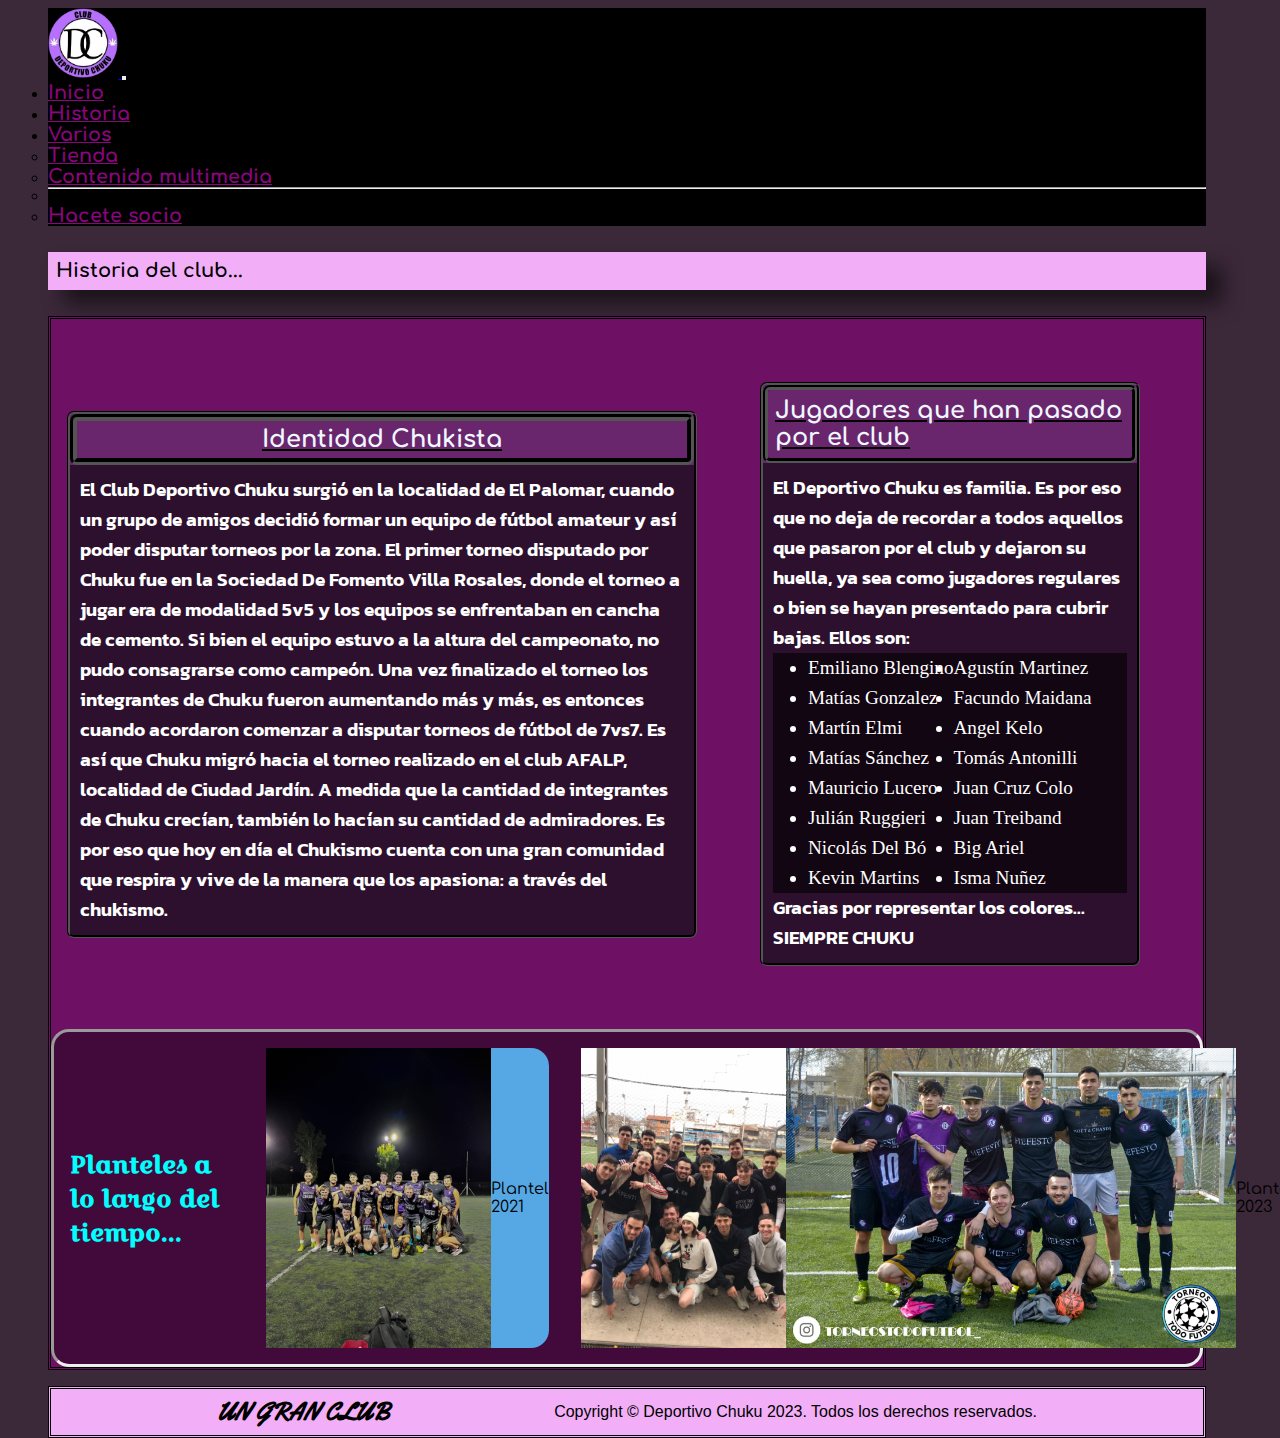
==== pages/historia.html @ 371737a1 "Commit final" ====
<!DOCTYPE html>
<html lang="en">

<head>
    <meta charset="UTF-8">
    <meta name="viewport" content="width=device-width, initial-scale=1.0">
    <title>El club</title>
    <link rel="shortcut icon" href="../img/373457919_823602049465011_2168147339345366037_n.jpg" type="image/x-icon">
    <link rel="stylesheet" href="https://cdnjs.cloudflare.com/ajax/libs/font-awesome/6.4.2/css/all.min.css">
    <link href="https://cdn.jsdelivr.net/npm/bootstrap@5.3.2/dist/css/bootstrap.min.css" rel="stylesheet"
        integrity="sha384-T3c6CoIi6uLrA9TneNEoa7RxnatzjcDSCmG1MXxSR1GAsXEV/Dwwykc2MPK8M2HN" crossorigin="anonymous">
    <link rel="stylesheet" href="../estilos/estilos.css">
</head>

<body class="cuerpo-historia">

    <header class="encabezado">
        <nav class="navbar navbar-expand-lg bg-body-tertiary bg-dark border-bottom border-body" data-bs-theme="dark"">
            <div class=" container-fluid">
            <a class="navbar-brand" href="../index.html">
                <img src="../img/373457919_823602049465011_2168147339345366037_n.jpg" alt="logo" width="70vh">
            </a>
            <button class="navbar-toggler" type="button" data-bs-toggle="collapse"
                data-bs-target="#navbarSupportedContent" aria-controls="navbarSupportedContent" aria-expanded="false"
                aria-label="Toggle navigation">
                <span class="navbar-toggler-icon"></span>
            </button>
            <div class="collapse navbar-collapse" id="navbarSupportedContent">
                <ul class="navbar-nav me-auto mb-2 mb-lg-0">
                    <li class="nav-item">
                        <a class="nav-link active" aria-current="page" href="../index.html">Inicio</a>
                    </li>
                    <li class="nav-item">
                        <a class="nav-link" href="./historia.html">Historia</a>
                    </li>
                    <li class="nav-item dropdown">
                        <a class="nav-link dropdown-toggle" href="#" role="button" data-bs-toggle="dropdown"
                            aria-expanded="false">
                            Varios
                        </a>
                        <ul class="dropdown-menu">
                            <li><a class="dropdown-item" href="./tienda.html">Tienda</a></li>
                            <li><a class="dropdown-item" href="./multimedia.html">Contenido multimedia</a></li>
                            <li>
                                <hr class="dropdown-divider">
                            </li>
                            <li><a class="dropdown-item" href="./socios.html">Hacete socio</a></li>
                        </ul>
                    </li>

                </ul>

            </div>
            </div>
        </nav>


    </header>

    <section class="frase">

        <h2>Historia del club...</h2>

    </section>


    <main class="contenido-historia">
        <div class="contenedor-tarjetas">
            <section class="historia">
                <div class="titulo-historia">
                    <h2 id="#titulo-noticias">Identidad Chukista</h2>
                </div>
    
                <div class="descripcion-historia">
    
                    <p>El Club Deportivo Chuku surgió en la localidad de El Palomar, cuando un grupo de amigos decidió
                        formar un equipo de fútbol amateur y así poder disputar torneos por la zona.
                        El primer torneo disputado por Chuku fue en la Sociedad De Fomento Villa Rosales, donde el torneo a
                        jugar era de modalidad 5v5 y los equipos se enfrentaban en cancha de cemento.
                        Si bien el equipo estuvo a la altura del campeonato, no pudo consagrarse como campeón. Una vez
                        finalizado el torneo los integrantes de Chuku fueron aumentando más y más, es entonces cuando
                        acordaron comenzar a disputar torneos de fútbol de 7vs7. Es así que Chuku migró hacia el torneo
                        realizado en el club AFALP, localidad de Ciudad Jardín.
                        A medida que la cantidad de integrantes de Chuku crecían, también lo hacían su cantidad de
                        admiradores. Es por eso que hoy en día el Chukismo cuenta con una gran comunidad que respira
                        y vive de la manera que los apasiona: a través del chukismo.
                    </p>
    
    
                </div>
    
    
    
            </section> 
            
            
    
    
    
            
    
            
            <section class="jugadores">
                <div class="titulo-jugadores">
                    <h2 id="#titulo-noticias">Jugadores que han pasado por el club</h2>
                </div>
    
                <div class="jugadores-historicos">
    
                    <p>El Deportivo Chuku es familia. Es por eso que no deja de recordar a todos aquellos que pasaron por el
                        club y dejaron su huella, ya sea como jugadores regulares o bien se hayan presentado para cubrir
                        bajas. Ellos son:</p>
                    <div class="listas-jugadores">
                        <ul class="list-group list-group-flush">
                            <li class="list-group-item">Emiliano Blengino</li>
                            <li class="list-group-item">Matías Gonzalez</li>
                            <li class="list-group-item">Martín Elmi</li>
                            <li class="list-group-item">Matías Sánchez</li>
                            <li class="list-group-item">Mauricio Lucero</li>
                            <li class="list-group-item">Julián Ruggieri</li>
                            <li class="list-group-item">Nicolás Del Bó</li>
                            <li class="list-group-item">Kevin Martins</li>
    
                        </ul>
    
                        <ul class="list-group list-group-flush">
    
                            <li class="list-group-item">Agustín Martinez</li>
                            <li class="list-group-item">Facundo Maidana</li>
                            <li class="list-group-item">Angel Kelo</li>
                            <li class="list-group-item">Tomás Antonilli</li>
                            <li class="list-group-item">Juan Cruz Colo</li>
                            <li class="list-group-item">Juan Treiband</li>
                            <li class="list-group-item">Big Ariel</li>
                            <li class="list-group-item">Isma Nuñez</li>
    
                        </ul>
                    </div>
    
                    <p class="agradecimiento"> Gracias por representar los colores... SIEMPRE CHUKU</p>
    
    
                </div>
    
    
            </section>
    
            
        </div>

        


        
        
        <div class="contenedor-planteles">
            <h2>Planteles a lo largo del tiempo...</h2>
            
            <div class="card" style="width: 18rem;">
                <img src="../img/img para historia/68df70c7-b6f0-4f63-acbf-ec2bbee894bc.jpg" class="card-img-top" alt="..." id="plantel">
                <div class="card-body">
                  <p class="card-text">Plantel 2021</p>
                </div>
              </div>

              <div class="card" style="width: 18rem;">
                <img src="../img/img para historia/ab651ca0-3a6e-4a2f-aa6a-01c6b421ac31.jpg" class="card-img-top" alt="..." id="plantel">
                <div class="card-body">
                  <p class="card-text">Plantel 2022</p>
                </div>
              </div>

              <div class="card" style="width: 18rem;">
                <img src="../img/img para historia/70f5bee4-52b9-4c45-8583-e9f230c97e09.jpg" class="card-img-top" alt="..." id="plantel" >
                <div class="card-body">
                  <p class="card-text">Plantel 2023</p>
                </div>
              </div>


        </div>

        
    

    



    

    </main>


    <footer class="footer">
        <div>
            <h2>UN GRAN CLUB</h2>
        </div>
        <div>
            <p>Copyright © Deportivo Chuku 2023. Todos los derechos reservados.</p>
        </div>




    </footer>




    <script src="https://cdn.jsdelivr.net/npm/bootstrap@5.3.2/dist/js/bootstrap.bundle.min.js"
        integrity="sha384-C6RzsynM9kWDrMNeT87bh95OGNyZPhcTNXj1NW7RuBCsyN/o0jlpcV8Qyq46cDfL"
        crossorigin="anonymous"></script>
</body>

</html>
---- estilos/estilos.css ----
@import url('https://fonts.googleapis.com/css2?family=Comfortaa:wght@300&family=Croissant+One&family=Montserrat:wght@500&display=swap');
@import url('https://fonts.googleapis.com/css2?family=Comfortaa:wght@300&family=Croissant+One&family=Montserrat:wght@500&family=Yellowtail&display=swap');
@import url('https://fonts.googleapis.com/css2?family=Kanit:wght@100&display=swap');
*{
    margin: 0;
    padding: 0;
    box-sizing: border-box;
}

html{
    height: 100%;
}


/*cosas del inicio*/
.cuerpo-inicio{
    margin: 0.5rem;
    display: grid;
    grid-template-columns: 0.1fr 0.1fr 1fr 1fr 0.1fr ;
    grid-template-rows: 0.1fr 0.1fr 1fr 1fr 0.1fr ;
    column-gap: 1rem;
    row-gap: 1rem;
    background-color: rgb(59, 40, 57);
    margin-left: 3rem;

    grid-template-areas: 
    "encabezado encabezado encabezado encabezado"
    "frase frase frase frase"
    "contenido contenido contenido contenido"
    "contenido contenido contenido contenido"
    "footer footer footer footer";
}

.encabezado{
    grid-area: encabezado;
    background-color: black;
    
}
/*
nav{
    
    display: flex;
    flex-direction: row;
    justify-content: space-evenly;
    background-color: rgb(0, 0, 0);
    color: rgba(#81747f);
    text-align: justify;
    border-style: double;
    border-color: blueviolet;
    font-size: medium;
    font-weight: 700;
    position: sticky;
    

}

*/


.nav-item a{
    color: #8a067d;
    font-size: larger;
    font-family: 'Comfortaa', sans-serif;
    font-weight: 1000;


}

.nav-item:hover{
    text-decoration: underline;
    color: #8a067d;
}

.frase{
     background-color: rgb(242, 175, 248);
        margin-top:  10px;
        margin-bottom: 10px;
        font-size: small;
        font-family: 'Comfortaa', cursive;
        box-shadow: 16px 14px 20px #0000008c;
        grid-area: frase;
        padding: .5rem;
        
    
    
    
}


.noticias{
    float: left;
    height: fit-content;
    width: 55%;
    margin: 20px;
    background-color: rgb(0, 0, 0);
    background-size: cover;
    border-color: blueviolet;
    border-style: inset;
    
}

.noticia-victoria{
    padding: 5px;
    border-style: outset;
    border-color: antiquewhite;
    border-width: 3px;
}

#titulo-noticias{
    padding-left: 10px;
    font-family: 'Comfortaa', cursive;
    color: aliceblue;
}


#descripcion-noticia{
    
    padding: 10px;
    padding-bottom: 7px;
    color: aliceblue;
    font-size: larger;
    font-family:'Trebuchet MS', 'Lucida Sans Unicode', 'Lucida Grande', 'Lucida Sans', Arial, sans-serif;
}

.contenedor-imagen-texto{
    position: relative;
    display: inline-block;
    text-align: center;
}
.imagen-formacion{
    display: flex;
    align-items: center;
}

.texto-encima{
    
    font-size: xx-large;
    background-color: rgba(0, 0, 0, 0.652);
    color: aliceblue;
    position: absolute;
    top: 90%;
    left: 50%;
    transform: translate(-50%, -50%);
}


.noticia-fixture{
    padding: 5px;
    border-style: outset;
    border-color: antiquewhite;
    border-width: 3px;

}

.goleadores{
    display: flex;
    margin-top: 3vh;
    flex-direction: column;
    height: fit-content;
    background-color: rgba(0, 0, 0, 0.487);
    border-color: blueviolet;
    border-style: inset;
    
    

}



#lista{
    font-family:'Franklin Gothic Medium', 'Arial Narrow', Arial, sans-serif;
    padding: 5px;
    border-style: outset;
    border-color: antiquewhite;
    border-width: 3px;
    list-style: none;
    font-size: medium;
    color: aliceblue;
    margin: 2px;
    

}

.borde-derecho{
    margin: 7px;
    flex-direction: column;
    background-color: black;
    display: flex;
    
    height: fit-content;
    border-color: blueviolet;
    border-style: inset;
    
    
    
    
    
    
    


}

.borde-derecho p{
    color: aliceblue;
    font-size:x-large;
    font-family: 'Comfortaa', cursive;
    font-family: 'Croissant One', cursive;
   
}


#icono-hashtag{
    display: flex;
    justify-content: center;
    align-items: center;
    

}
.iconos{
    font-size: xx-large;
    padding: 5px;
    display: flex;
    align-items: center;
    justify-content: space-around;
    list-style: none;
    
    

}
.iconos a{
    color: #6e1164;
}

#cancion-cancha{
    color: aliceblue;
    font-size: large;
    padding: 15px;
    
}

.mapa-frase{
    padding: 5px;
    border-style: double;
    border-color: blueviolet;
}






.contenido{
    grid-area: contenido;
    background-color: #6e1164;
    border-style: double;
    display: flex;
    border-color: rgba(255, 255, 255, 0.603);
}

.footer{

    grid-area: footer;
    display: flex;
    justify-content: space-evenly;
    align-items: center;
    background-color: rgb(242, 175, 248);
    border-style: double;
    
}

.footer p{
    font-family: Impact, Haettenschweiler, 'Arial Narrow Bold', sans-serif;
}
.footer h2{
    font-family: 'Yellowtail', cursive;
}


/* Multimedia*/


.cuerpo-multimedia{
    margin: 0.5rem;
    display: grid;
    grid-template-columns: 0.1fr 0.1fr 1fr 1fr 0.1fr ;
    grid-template-rows: 0.1fr 0.1fr 1fr 1fr 0.1fr ;
    column-gap: 1rem;
    row-gap: 1rem;
    background-color: rgb(205, 202, 205);
    margin-left: 3rem;
    grid-template-areas: 
    "encabezado encabezado encabezado encabezado"
    "frase-multimedia frase-multimedia frase-multimedia frase-multimedia"
    "contenido-multimedia contenido-multimedia contenido-multimedia contenido-multimedia"
    "contenido-multimedia contenido-multimedia contenido-multimedia contenido-multimedia"
    "footer footer footer footer";
}


.contenido-multimedia{
    
    grid-area: contenido-multimedia;
    background-color: #6e1164;
    border-style: double;
    display: flex;
    justify-content: center;
}

.frase-multimedia{
    grid-area: frase-multimedia;
    background-color: rgb(242, 175, 248);
        margin-top:  10px;
        margin-bottom: 10px;
        font-size: xx-large;
        font-family: 'Comfortaa', cursive;
        box-shadow: 16px 14px 20px #0000008c;
        padding: .5rem;

}

.info-del-torneo{
    height: fit-content;
    background-color: rgba(109, 61, 116, 0.712);
    border-color: black;
    border-style: inset;
    
    
}

#cabecera-de-seccion{
    text-decoration: underline;
    font-size: x-larger;
    font-weight: 700;
    color:rgb(255, 255, 255);
    font-family: 'Courier New', Courier, monospace;
    padding-left: 1rem;


}

.info-del-torneo p{
    text-decoration: none;
    font-size: medium;
    font-family:'Trebuchet MS', 'Lucida Sans Unicode', 'Lucida Grande', 'Lucida Sans', Arial, sans-serif
}


.imagenes-lugar-torneo{
    display: flex;
    justify-content: space-evenly;
    padding-bottom: 1vh;
    border-color: whitesmoke;
    border-style: inset;
    padding-top: 1vh;
    flex-direction: column;
    box-shadow: #0000008c;
    
    
}

.lugar-del-torneo{
    display: flex;
    flex-direction: column;
    justify-content: center;
    align-items: center;
}
.imagenes-lugar-torneo p{
    font-size: large;
    font-weight: 700; 
    font-family:system-ui, -apple-system, BlinkMacSystemFont, 'Segoe UI', Roboto, Oxygen, Ubuntu, Cantarell, 'Open Sans', 'Helvetica Neue', sans-serif;
    color: rgb(237, 209, 245);
    
    
   
}


.muestra-de-partidos{
    margin: 1vh;
    height: fit-content;
    width: fit-content;
    display: flex;
    flex-direction: column;
    background-color: rgba(109, 61, 116, 0.712);
    background-size: cover;
    border-color: black;
    border-style: inset;
    box-shadow: 16px 14px 20px #0000008c;
    justify-content: center;
    align-items: center;
    
    
}

#textos-arriba-de-links{
    font-family:'Trebuchet MS', 'Lucida Sans Unicode', 'Lucida Grande', 'Lucida Sans', Arial, sans-serif;
    text-decoration: underline;
    color: whitesmoke;
    font-size: larger;

}


.muestra-de-partidos div{
    border-color: whitesmoke;
    border-style: inset;
    list-style: none;
    display: flex;
    flex-direction: column;
    
}

.muestra-de-fotos{
    
   
    height: fit-content;
    margin: 3rem;
    background-color: rgba(112, 20, 126, 0.911);
    border-color: black;
    border-style: inset;
    box-shadow: 16px 14px 20px #0000008c;
    display: flex;
    flex-direction: column;
    justify-content: center;
    align-items: center;
    
    
    
    

}
.muestra-de-fotos p{
    color: white;
    

}

.slide{
    margin: 1rem;
    width: 80vh;

}


/* tienda */

.cuerpo-tienda{
    margin: 0.5rem;
    display: grid;
    grid-template-columns: 0.1fr 0.1fr 1fr 1fr 0.1fr ;
    grid-template-rows: 0.1fr 0.1fr 1fr 1fr 0.1fr ;
    column-gap: 1rem;
    row-gap: 1rem;
    background-color: rgb(59, 40, 57);
    margin-left: 3rem;
    min-height: 100%;

    grid-template-areas: 
    "encabezado encabezado encabezado encabezado"
    "frase frase frase frase"
    "contenido-tienda contenido-tienda contenido-tienda contenido-tienda"
    "contenido-tienda contenido-tienda contenido-tienda contenido-tienda"
    "footer footer footer footer";
}

.contenido-tienda{
    
    
    grid-area: contenido-tienda;
    background-color: #6e1164;
    border-style: double;
    
    
}
.productos{
    margin: 20px;
    display: flex;
    background-color: rgba(0, 0, 0, 0.73);
    flex-direction: row;
    border-radius: 15px;
    justify-content: center;
    align-items: center;
    

}

.titulo-productos{
    display: flex;
    align-items: center;
    justify-content: center;
    flex-direction: column;
}

.musculosa{
    margin: 25px ;
    border-style: double;
    border-color: black;
    border-width: 5px;
    padding: 10px;
    display: flex;
    align-items: center;
    flex-direction: column;
    width: fit-content;
    background-color: blueviolet;

}

.musculosa h2{
    padding: 7px;
}
.musculosa p{
    color: aliceblue;
    font-size: larger;
}

#camisetas{
    max-width: 100%;
    max-height: 450px;
    padding: 6px;
}


.cinta-capi{
    margin: 25px ;
    border-style: double;
    border-color: black;
    border-width: 5px;
    padding: 10px;
    display: flex;
    align-items: center;
    flex-direction: column;
    width: fit-content;
    background-color: blueviolet;

}

.cinta-capi h2{
    padding: 7px;
}

.cinta-capi p{
    color: aliceblue;
    font-size: larger;
}


.trapo{
    margin: 25px ;
    border-style: double;
    border-color: black;
    border-width: 5px;
    padding: 10px;
    display: flex;
    align-items: center;
    flex-direction: column;
    width: fit-content;
    background-color: blueviolet;
}

.trapo h2{
    padding: 7px;
}
.trapo p{
    color: aliceblue;
    font-size: larger;
}


.metodos-pago{    
    margin: 20px;
    
    display: flex;
    background-color: rgba(180, 66, 198, 0.73);
    flex-direction: column;
    border-radius: 10px;
    align-items:center ;
    justify-content: center;
    
}

.titulo-metodos-pago{
    display: flex;
    align-items: center;
    justify-content: center;

}

.iconos-pagos{
    margin: 5px;
    display: flex;
    align-items: center;
    justify-content: space-between;
}

#iconos-pago{
    font-size: xx-large;
    padding: 15px;
}




/*el club*/

.cuerpo-historia{
    margin: 0.5rem;
    display: grid;
    grid-template-columns: 0.1fr 0.1fr 1fr 1fr 0.1fr ;
    grid-template-rows: 0.1fr 0.1fr 1fr 1fr 0.1fr ;
    column-gap: 1rem;
    row-gap: 1rem;
    background-color: rgb(59, 40, 57);
    margin-left: 3rem;
    min-height: 100%;

    grid-template-areas: 
    "encabezado encabezado encabezado encabezado"
    "frase frase frase frase"
    "contenido-historia contenido-historia contenido-historia contenido-historia"
    "contenido-historia contenido-historia contenido-historia contenido-historia"
    "footer footer footer footer";
}

.contenido-historia{
    grid-area: contenido-historia;
    background-color: #6e1164;
    border-style: double;
}
.contenedor-tarjetas{
    display: flex;
    align-items: center;
    justify-content: center;
}



.card{
    display: flex;
    height: fit-content;
    background-color: #55a8e4;
    border-radius: 2vh;
    justify-content: center;
    align-items: center;
    margin: 1rem;
    
}
.card p{
    font-family: 'Comfortaa', cursive;
}




.historia{
    
    display: flex;
    flex-direction: column; 
    max-width: 70vh;
    background-color: rgba(104, 47, 113, 0.712);
    border-radius: 7px;
    margin-left: 1rem;
    border-style: groove;
    border-color: black;
}


.titulo-historia{
    display: flex;
    color: aliceblue;
    font-family: 'Comfortaa', cursive;
    padding: 5px;
    align-items: center;
    justify-content: center;
    border-style: groove;
    border-width: 7px;
    border-color: rgb(0, 0, 0);
    border-radius: 7px;
    text-decoration: underline;
    text-decoration-color: black;
    
    
}




.descripcion-historia{
    font-size: larger;
    font-family: Georgia, 'Times New Roman', Times, serif;
    display: flex;
    flex-direction: column;
    padding: 10px;
    color: rgb(255, 255, 255);
    line-height: 30px;
    background-color: rgba(0, 0, 0, 0.571);
    
}

.descripcion-historia p{
    font-family: 'Kanit', sans-serif;
    font-weight: 600;
}


.jugadores{
    margin: 7vh;
    
    
    display: flex;
    flex-direction: column; 
    max-width: fit-content;
    background-color: rgba(104, 47, 113, 0.712);
    border-radius: 7px;
    border-style: groove;
    border-color: black;
    

}
.jugadores p{
    font-family: 'Kanit', sans-serif;
    font-weight: 600;


}

.titulo-jugadores{
    display: flex;
    color: aliceblue;
    font-family: 'Comfortaa', cursive;
    padding: 7px;
    align-items: center;
    justify-content: center;
    border-style: groove;
    border-width: 5px;
    border-color: rgb(0, 0, 0);
    border-radius: 7px;
    text-decoration: underline;
    text-decoration-color: black;
}


.jugadores-historicos{
    font-size: larger;
    font-family: Georgia, 'Times New Roman', Times, serif;
    display: flex;
    flex-direction: column;
    padding: 10px;
    color: rgb(255, 255, 255);
    line-height: 30px;
    background-color: rgba(0, 0, 0, 0.571);

}

.listas-jugadores{
    display: flex;
    flex-direction: row;
    background-color: rgba(0, 0, 0, 0.571);
    align-items: center;
    justify-content: center;
}

#lista-jugadores{
    margin: 10px;
    list-style: none;
    
}

.agradecimiento{
    font-family: 'Comfortaa', cursive;
    font-family: 'Croissant One', cursive;

}


.contenedor-planteles{
    display: flex;
    align-items: center;
    justify-content: space-evenly;
    flex-direction: row;
    border-style: inset;
    border-radius: 2vh;
    background-color: rgba(0, 0, 0, 0.406);
    
    

}

.contenedor-planteles h2{
    font-family: 'Comfortaa', cursive;
    font-family: 'Croissant One', cursive;
    color: aqua;
    padding: 1rem;

}





#plantel{
    max-width: 700px;
    max-height: 300px;
    
}

/* socios */

.cuerpo-socio{
    margin: 0.5rem;
    display: grid;
    grid-template-columns: 0.1fr 0.1fr 1fr 1fr 0.1fr ;
    grid-template-rows: 0.1fr 0.1fr 1fr 1fr 0.1fr ;
    column-gap: 1rem;
    row-gap: 1rem;
    background-color: rgb(59, 40, 57);
    margin-left: 3rem;
    min-height: 100%;

    grid-template-areas: 
    "encabezado encabezado encabezado encabezado"
    "frase frase frase frase"
    "contenido-socios contenido-socios contenido-socios contenido-socios"
    "contenido-socios contenido-socios contenido-socios contenido-socios"
    "footer footer footer footer";
}

.contenido-socios{
    grid-area: contenido-socios;
    background-color: #d2c8d1;
    border-style: double;
}

.inputs{
    background-color: rgba(2, 2, 2, 0.249);
    align-items: center;
    justify-content: center;
    padding: 5px;
}
.formulario{
    margin: 3rem;
    border-style: inherit;
    border-width: 5px;
    background-color: #e9b0f9;
}

.formulario label{
    font-size: xx-large;
    font-family: 'Kanit', sans-serif;
    color: rgb(7, 7, 7);
    font-weight: 900;

}

.formulario input{
    font-size: large;
    font-family: 'Gill Sans', 'Gill Sans MT', Calibri, 'Trebuchet MS', sans-serif;

}

.generos{
    background-color: #8a067d40;
    border-style: groove;
    border-color: rgb(127, 92, 140);
    padding: 2rem;
    
}
.generos h2{
    text-decoration: underline;
    font-size: x-large;
    

}


.generos label{
    font-size: larger;

}


.enviar{
    display: flex;
    align-items: center;
    justify-content: center;
    margin: .5rem;
}



/*media*/







@media(max-width:700px){
    .cuerpo-tienda{
        margin-left: 0;
        display: flex;
        flex-direction: column;

    }
    .cuerpo-tienda section{
        
        flex-grow: 1;
    } 
    .productos{
        flex-direction: column;
    }

    .footer h2{
        font-size: medium;
    }
    .footer p{
        font-size: small;

    }

    .cuerpo-historia{
        margin-left: 0;
        display: flex;
        flex-direction: column;

    }
    .contenedor-tarjetas{
        display: flex;
        align-items: center;
        justify-content: center;
        flex-grow: 1;
        flex-direction: column;
        


    }
    .jugadores{
        width: 100vh;
        
        
    }
    .contenedor-planteles{
        flex-direction: column;
    }

}
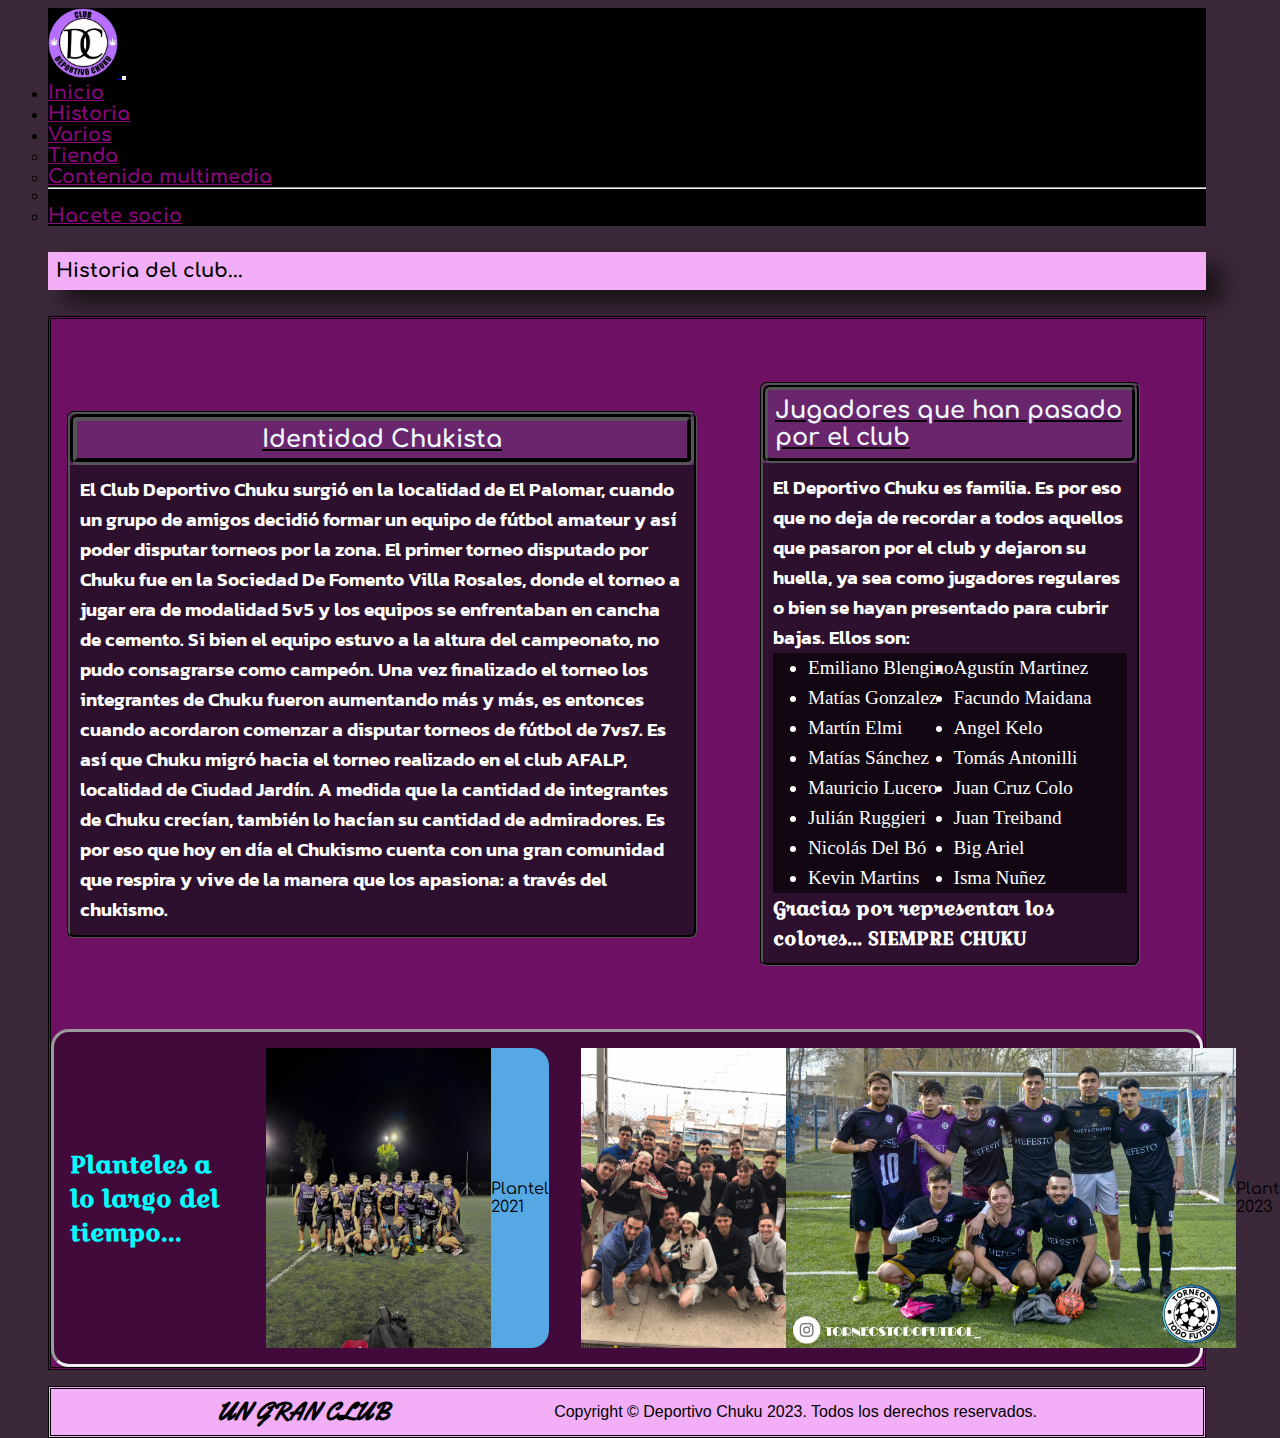
==== commit 1fa3421e: "faltan 2 media querys y seo" ====
--- a/pages/historia.html
+++ b/pages/historia.html
@@ -66,7 +66,7 @@
 
     <main class="contenido-historia">
         <div class="contenedor-tarjetas">
-            <section class="historia">
+            <section class="historia scale-in-ver-bottom">
                 <div class="titulo-historia">
                     <h2 id="#titulo-noticias">Identidad Chukista</h2>
                 </div>
@@ -100,7 +100,7 @@
             
     
             
-            <section class="jugadores">
+            <section class="jugadores scale-in-ver-bottom">
                 <div class="titulo-jugadores">
                     <h2 id="#titulo-noticias">Jugadores que han pasado por el club</h2>
                 </div>
--- a/estilos/estilos.css
+++ b/estilos/estilos.css
@@ -1,957 +1,853 @@
-@import url('https://fonts.googleapis.com/css2?family=Comfortaa:wght@300&family=Croissant+One&family=Montserrat:wght@500&display=swap');
-@import url('https://fonts.googleapis.com/css2?family=Comfortaa:wght@300&family=Croissant+One&family=Montserrat:wght@500&family=Yellowtail&display=swap');
-@import url('https://fonts.googleapis.com/css2?family=Kanit:wght@100&display=swap');
-*{
-    margin: 0;
-    padding: 0;
-    box-sizing: border-box;
-}
-
-html{
-    height: 100%;
-}
-
-
-/*cosas del inicio*/
-.cuerpo-inicio{
-    margin: 0.5rem;
-    display: grid;
-    grid-template-columns: 0.1fr 0.1fr 1fr 1fr 0.1fr ;
-    grid-template-rows: 0.1fr 0.1fr 1fr 1fr 0.1fr ;
-    column-gap: 1rem;
-    row-gap: 1rem;
-    background-color: rgb(59, 40, 57);
-    margin-left: 3rem;
-
-    grid-template-areas: 
-    "encabezado encabezado encabezado encabezado"
-    "frase frase frase frase"
-    "contenido contenido contenido contenido"
-    "contenido contenido contenido contenido"
-    "footer footer footer footer";
-}
-
-.encabezado{
-    grid-area: encabezado;
-    background-color: black;
-    
-}
-/*
-nav{
-    
-    display: flex;
-    flex-direction: row;
-    justify-content: space-evenly;
-    background-color: rgb(0, 0, 0);
-    color: rgba(#81747f);
-    text-align: justify;
-    border-style: double;
-    border-color: blueviolet;
-    font-size: medium;
-    font-weight: 700;
-    position: sticky;
-    
-
-}
-
-*/
-
-
-.nav-item a{
-    color: #8a067d;
-    font-size: larger;
-    font-family: 'Comfortaa', sans-serif;
-    font-weight: 1000;
-
-
-}
-
-.nav-item:hover{
-    text-decoration: underline;
-    color: #8a067d;
-}
-
-.frase{
-     background-color: rgb(242, 175, 248);
-        margin-top:  10px;
-        margin-bottom: 10px;
-        font-size: small;
-        font-family: 'Comfortaa', cursive;
-        box-shadow: 16px 14px 20px #0000008c;
-        grid-area: frase;
-        padding: .5rem;
-        
-    
-    
-    
-}
-
-
-.noticias{
-    float: left;
-    height: fit-content;
-    width: 55%;
-    margin: 20px;
-    background-color: rgb(0, 0, 0);
-    background-size: cover;
-    border-color: blueviolet;
-    border-style: inset;
-    
-}
-
-.noticia-victoria{
-    padding: 5px;
-    border-style: outset;
-    border-color: antiquewhite;
-    border-width: 3px;
-}
-
-#titulo-noticias{
-    padding-left: 10px;
-    font-family: 'Comfortaa', cursive;
-    color: aliceblue;
-}
-
-
-#descripcion-noticia{
-    
-    padding: 10px;
-    padding-bottom: 7px;
-    color: aliceblue;
-    font-size: larger;
-    font-family:'Trebuchet MS', 'Lucida Sans Unicode', 'Lucida Grande', 'Lucida Sans', Arial, sans-serif;
-}
-
-.contenedor-imagen-texto{
-    position: relative;
-    display: inline-block;
-    text-align: center;
-}
-.imagen-formacion{
-    display: flex;
-    align-items: center;
-}
-
-.texto-encima{
-    
-    font-size: xx-large;
-    background-color: rgba(0, 0, 0, 0.652);
-    color: aliceblue;
-    position: absolute;
-    top: 90%;
-    left: 50%;
-    transform: translate(-50%, -50%);
-}
-
-
-.noticia-fixture{
-    padding: 5px;
-    border-style: outset;
-    border-color: antiquewhite;
-    border-width: 3px;
-
-}
-
-.goleadores{
-    display: flex;
-    margin-top: 3vh;
-    flex-direction: column;
-    height: fit-content;
-    background-color: rgba(0, 0, 0, 0.487);
-    border-color: blueviolet;
-    border-style: inset;
-    
-    
-
-}
-
-
-
-#lista{
-    font-family:'Franklin Gothic Medium', 'Arial Narrow', Arial, sans-serif;
-    padding: 5px;
-    border-style: outset;
-    border-color: antiquewhite;
-    border-width: 3px;
-    list-style: none;
-    font-size: medium;
-    color: aliceblue;
-    margin: 2px;
-    
-
-}
-
-.borde-derecho{
-    margin: 7px;
-    flex-direction: column;
-    background-color: black;
-    display: flex;
-    
-    height: fit-content;
-    border-color: blueviolet;
-    border-style: inset;
-    
-    
-    
-    
-    
-    
-    
-
-
-}
-
-.borde-derecho p{
-    color: aliceblue;
-    font-size:x-large;
-    font-family: 'Comfortaa', cursive;
-    font-family: 'Croissant One', cursive;
-   
-}
-
-
-#icono-hashtag{
-    display: flex;
-    justify-content: center;
-    align-items: center;
-    
-
-}
-.iconos{
-    font-size: xx-large;
-    padding: 5px;
-    display: flex;
-    align-items: center;
-    justify-content: space-around;
-    list-style: none;
-    
-    
-
-}
-.iconos a{
-    color: #6e1164;
-}
-
-#cancion-cancha{
-    color: aliceblue;
-    font-size: large;
-    padding: 15px;
-    
-}
-
-.mapa-frase{
-    padding: 5px;
-    border-style: double;
-    border-color: blueviolet;
-}
-
-
-
-
-
-
-.contenido{
-    grid-area: contenido;
-    background-color: #6e1164;
-    border-style: double;
-    display: flex;
-    border-color: rgba(255, 255, 255, 0.603);
-}
-
-.footer{
-
-    grid-area: footer;
-    display: flex;
-    justify-content: space-evenly;
-    align-items: center;
-    background-color: rgb(242, 175, 248);
-    border-style: double;
-    
-}
-
-.footer p{
-    font-family: Impact, Haettenschweiler, 'Arial Narrow Bold', sans-serif;
-}
-.footer h2{
-    font-family: 'Yellowtail', cursive;
-}
-
-
-/* Multimedia*/
-
-
-.cuerpo-multimedia{
-    margin: 0.5rem;
-    display: grid;
-    grid-template-columns: 0.1fr 0.1fr 1fr 1fr 0.1fr ;
-    grid-template-rows: 0.1fr 0.1fr 1fr 1fr 0.1fr ;
-    column-gap: 1rem;
-    row-gap: 1rem;
-    background-color: rgb(205, 202, 205);
-    margin-left: 3rem;
-    grid-template-areas: 
-    "encabezado encabezado encabezado encabezado"
-    "frase-multimedia frase-multimedia frase-multimedia frase-multimedia"
-    "contenido-multimedia contenido-multimedia contenido-multimedia contenido-multimedia"
-    "contenido-multimedia contenido-multimedia contenido-multimedia contenido-multimedia"
-    "footer footer footer footer";
-}
-
-
-.contenido-multimedia{
-    
-    grid-area: contenido-multimedia;
-    background-color: #6e1164;
-    border-style: double;
-    display: flex;
-    justify-content: center;
-}
-
-.frase-multimedia{
-    grid-area: frase-multimedia;
-    background-color: rgb(242, 175, 248);
-        margin-top:  10px;
-        margin-bottom: 10px;
-        font-size: xx-large;
-        font-family: 'Comfortaa', cursive;
-        box-shadow: 16px 14px 20px #0000008c;
-        padding: .5rem;
-
-}
-
-.info-del-torneo{
-    height: fit-content;
-    background-color: rgba(109, 61, 116, 0.712);
-    border-color: black;
-    border-style: inset;
-    
-    
-}
-
-#cabecera-de-seccion{
-    text-decoration: underline;
-    font-size: x-larger;
-    font-weight: 700;
-    color:rgb(255, 255, 255);
-    font-family: 'Courier New', Courier, monospace;
-    padding-left: 1rem;
-
-
-}
-
-.info-del-torneo p{
-    text-decoration: none;
-    font-size: medium;
-    font-family:'Trebuchet MS', 'Lucida Sans Unicode', 'Lucida Grande', 'Lucida Sans', Arial, sans-serif
-}
-
-
-.imagenes-lugar-torneo{
-    display: flex;
-    justify-content: space-evenly;
-    padding-bottom: 1vh;
-    border-color: whitesmoke;
-    border-style: inset;
-    padding-top: 1vh;
-    flex-direction: column;
-    box-shadow: #0000008c;
-    
-    
-}
-
-.lugar-del-torneo{
+@charset "UTF-8";
+/*poner animaciones también y animaciones*/
+/*colores*/
+/*animaciones*/
+@import url("https://fonts.googleapis.com/css2?family=Comfortaa:wght@300&family=Croissant+One&family=Montserrat:wght@500&display=swap");
+@import url("https://fonts.googleapis.com/css2?family=Comfortaa:wght@300&family=Croissant+One&family=Montserrat:wght@500&family=Yellowtail&display=swap");
+@import url("https://fonts.googleapis.com/css2?family=Kanit:wght@100&display=swap");
+.scale-up-hor-left {
+  animation: scale-up-hor-left 2s cubic-bezier(0.39, 0.575, 0.565, 1) both;
+}
+
+@keyframes scale-up-hor-left {
+  0% {
+    transform: scaleX(0.4);
+    transform-origin: 0 0;
+  }
+  100% {
+    transform: scaleX(1);
+    transform-origin: 0 0;
+  }
+}
+.scale-up-hor-right {
+  animation: scale-up-hor-right 2s cubic-bezier(0.39, 0.575, 0.565, 1) both;
+}
+
+@keyframes scale-up-hor-right {
+  0% {
+    transform: scaleX(0.4);
+    transform-origin: 100% 100%;
+  }
+  100% {
+    transform: scaleX(1);
+    transform-origin: 100% 100%;
+  }
+}
+.scale-in-ver-bottom {
+  animation: scale-in-ver-bottom 1s cubic-bezier(0.25, 0.46, 0.45, 0.94) both;
+}
+
+@keyframes scale-in-ver-bottom {
+  0% {
+    transform: scaleY(0);
+    transform-origin: 0 100%;
+    opacity: 1;
+  }
+  100% {
+    transform: scaleY(1);
+    transform-origin: 0 100%;
+    opacity: 1;
+  }
+}
+* {
+  margin: 0;
+  padding: 0;
+  box-sizing: border-box;
+}
+
+html {
+  height: 100%;
+}
+
+nav .nav-item a {
+  color: #8a067d;
+  font-size: larger;
+  font-family: "Comfortaa", sans-serif;
+  font-weight: 1000;
+}
+nav .nav-item a:hover {
+  color: rgb(241, 163, 236);
+  text-decoration: underline;
+}
+
+.cuerpo-inicio {
+  margin: 0.5rem;
+  display: grid;
+  grid-template-columns: 0.1fr 0.1fr 1fr 1fr 0.1fr;
+  grid-template-rows: 0.1fr 0.1fr 1fr 1fr 0.1fr;
+  -moz-column-gap: 1rem;
+       column-gap: 1rem;
+  row-gap: 1rem;
+  background-color: rgb(59, 40, 57);
+  margin-left: 3rem;
+  grid-template-areas: "encabezado encabezado encabezado encabezado" "frase frase frase frase" "contenido contenido contenido contenido" "contenido contenido contenido contenido" "footer footer footer footer";
+}
+.cuerpo-inicio .encabezado {
+  grid-area: encabezado;
+  background-color: black;
+}
+.cuerpo-inicio .frase {
+  background-color: rgb(242, 175, 248);
+  margin-top: 10px;
+  margin-bottom: 10px;
+  font-size: small;
+  font-family: "Comfortaa", cursive;
+  box-shadow: 16px 14px 20px rgba(0, 0, 0, 0.5490196078);
+  grid-area: frase;
+  padding: 0.5rem;
+}
+.cuerpo-inicio .contenido {
+  grid-area: contenido;
+  background-color: #6e1164;
+  border-style: double;
+  display: flex;
+  border-color: rgba(255, 255, 255, 0.603);
+  /*corchete de noticias */
+}
+.cuerpo-inicio .contenido .noticias {
+  float: left;
+  height: -moz-fit-content;
+  height: fit-content;
+  width: 55%;
+  margin: 20px;
+  background-color: rgb(0, 0, 0);
+  background-size: cover;
+  border-color: blueviolet;
+  border-style: inset;
+  /*corchete de noticia victoria */
+  /*noticia fixture*/
+}
+.cuerpo-inicio .contenido .noticias .noticia-victoria {
+  padding: 5px;
+  border-style: outset;
+  border-color: antiquewhite;
+  border-width: 3px;
+}
+.cuerpo-inicio .contenido .noticias .noticia-victoria #titulo-noticias {
+  padding-left: 10px;
+  font-family: "Comfortaa", cursive;
+  color: aliceblue;
+}
+.cuerpo-inicio .contenido .noticias .noticia-victoria #descripcion-noticia {
+  padding: 10px;
+  padding-bottom: 7px;
+  color: aliceblue;
+  font-size: larger;
+  font-family: "Trebuchet MS", "Lucida Sans Unicode", "Lucida Grande", "Lucida Sans", Arial, sans-serif;
+}
+.cuerpo-inicio .contenido .noticias .noticia-victoria .contenedor-imagen-texto {
+  position: relative;
+  display: inline-block;
+  text-align: center;
+}
+.cuerpo-inicio .contenido .noticias .noticia-victoria .contenedor-imagen-texto .imagen-formacion {
+  display: flex;
+  align-items: center;
+}
+.cuerpo-inicio .contenido .noticias .noticia-victoria .texto-encima {
+  font-size: xx-large;
+  background-color: rgba(0, 0, 0, 0.652);
+  color: aliceblue;
+  position: absolute;
+  top: 90%;
+  left: 50%;
+  transform: translate(-50%, -50%);
+}
+.cuerpo-inicio .contenido .noticias .noticia-fixture {
+  padding: 5px;
+  border-style: outset;
+  border-color: antiquewhite;
+  border-width: 3px;
+}
+.cuerpo-inicio .contenido .noticias .noticia-fixture .contenedor-imagen-texto {
+  position: relative;
+  display: inline-block;
+  text-align: center;
+}
+.cuerpo-inicio .contenido .noticias .noticia-fixture .contenedor-imagen-texto .imagen-formacion {
+  display: flex;
+  align-items: center;
+}
+.cuerpo-inicio .contenido .noticias .noticia-fixture #titulo-noticias {
+  padding-left: 10px;
+  font-family: "Comfortaa", cursive;
+  color: aliceblue;
+}
+.cuerpo-inicio .contenido .noticias .noticia-fixture #descripcion-noticia {
+  padding: 10px;
+  padding-bottom: 7px;
+  color: aliceblue;
+  font-size: larger;
+  font-family: "Trebuchet MS", "Lucida Sans Unicode", "Lucida Grande", "Lucida Sans", Arial, sans-serif;
+}
+.cuerpo-inicio .contenido .noticias .noticia-fixture .texto-encima {
+  font-size: xx-large;
+  background-color: rgba(0, 0, 0, 0.652);
+  color: aliceblue;
+  position: absolute;
+  top: 90%;
+  left: 50%;
+  transform: translate(-50%, -50%);
+}
+.cuerpo-inicio .contenido .goleadores {
+  display: flex;
+  margin-top: 3vh;
+  flex-direction: column;
+  height: -moz-fit-content;
+  height: fit-content;
+  background-color: rgba(0, 0, 0, 0.487);
+  border-color: blueviolet;
+  border-style: inset;
+}
+.cuerpo-inicio .contenido .goleadores #lista {
+  font-family: "Franklin Gothic Medium", "Arial Narrow", Arial, sans-serif;
+  padding: 5px;
+  border-style: outset;
+  border-color: antiquewhite;
+  border-width: 3px;
+  list-style: none;
+  font-size: medium;
+  color: aliceblue;
+  margin: 2px;
+}
+.cuerpo-inicio .contenido .goleadores #descripcion-noticia {
+  padding: 10px;
+  padding-bottom: 7px;
+  color: aliceblue;
+  font-size: larger;
+  font-family: "Trebuchet MS", "Lucida Sans Unicode", "Lucida Grande", "Lucida Sans", Arial, sans-serif;
+}
+.cuerpo-inicio .contenido .borde-derecho {
+  margin: 7px;
+  flex-direction: column;
+  background-color: black;
+  display: flex;
+  height: -moz-fit-content;
+  height: fit-content;
+  border-color: blueviolet;
+  border-style: inset;
+}
+.cuerpo-inicio .contenido .borde-derecho p {
+  color: aliceblue;
+  font-size: x-large;
+  font-family: "Comfortaa", cursive;
+  font-family: "Croissant One", cursive;
+}
+.cuerpo-inicio .contenido .borde-derecho #icono-hashtag {
+  display: flex;
+  justify-content: center;
+  align-items: center;
+}
+.cuerpo-inicio .contenido .borde-derecho .iconos {
+  font-size: xx-large;
+  padding: 5px;
+  display: flex;
+  align-items: center;
+  justify-content: space-around;
+  list-style: none;
+}
+.cuerpo-inicio .contenido .borde-derecho .iconos a {
+  color: #6e1164;
+}
+.cuerpo-inicio .contenido .borde-derecho .iconos .mapa-frase {
+  padding: 5px;
+  border-style: double;
+  border-color: blueviolet;
+}
+.cuerpo-inicio .contenido .borde-derecho #cancion-cancha {
+  color: aliceblue;
+  font-size: large;
+  padding: 15px;
+}
+.cuerpo-inicio .contenido .borde-derecho #descripcion-noticia {
+  padding: 10px;
+  padding-bottom: 7px;
+  color: aliceblue;
+  font-size: larger;
+  font-family: "Trebuchet MS", "Lucida Sans Unicode", "Lucida Grande", "Lucida Sans", Arial, sans-serif;
+}
+
+/*corchete del body */
+.cuerpo-multimedia {
+  margin: 0.5rem;
+  display: grid;
+  grid-template-columns: 0.1fr 0.1fr 1fr 1fr 0.1fr;
+  grid-template-rows: 0.1fr 0.1fr 1fr 1fr 0.1fr;
+  -moz-column-gap: 1rem;
+  column-gap: 1rem;
+  row-gap: 1rem;
+  background-color: rgb(205, 202, 205);
+  margin-left: 3rem;
+  grid-template-areas: "encabezado encabezado encabezado encabezado" "frase-multimedia frase-multimedia frase-multimedia frase-multimedia" "contenido-multimedia contenido-multimedia contenido-multimedia contenido-multimedia" "contenido-multimedia contenido-multimedia contenido-multimedia contenido-multimedia" "footer footer footer footer";
+}
+.cuerpo-multimedia #cabecera-de-seccion {
+  text-decoration: underline;
+  font-size: x-larger;
+  font-weight: 700;
+  color: rgb(255, 255, 255);
+  font-family: "Courier New", Courier, monospace;
+  padding-left: 2rem;
+}
+.cuerpo-multimedia .encabezado {
+  grid-area: encabezado;
+  background-color: black;
+}
+.cuerpo-multimedia .frase-multimedia {
+  grid-area: frase-multimedia;
+  background-color: rgb(242, 175, 248);
+  margin-top: 10px;
+  margin-bottom: 10px;
+  font-size: xx-large;
+  font-family: "Comfortaa", cursive;
+  box-shadow: 16px 14px 20px rgba(0, 0, 0, 0.5490196078);
+  padding: 0.5rem;
+}
+.cuerpo-multimedia .contenido-multimedia {
+  grid-area: contenido-multimedia;
+  background-color: #6e1164;
+  border-style: double;
+  display: flex;
+  justify-content: center;
+}
+.cuerpo-multimedia .contenido-multimedia .muestra-de-partidos {
+  margin: 1vh;
+  height: -moz-fit-content;
+  height: fit-content;
+  width: -moz-fit-content;
+  width: fit-content;
+  display: flex;
+  flex-direction: column;
+  background-color: rgba(38, 21, 41, 0.911);
+  background-size: cover;
+  border-color: rgb(0, 0, 0);
+  border-style: inset;
+  box-shadow: 16px 14px 20px rgba(0, 0, 0, 0.5490196078);
+  justify-content: center;
+  align-items: center;
+}
+.cuerpo-multimedia .contenido-multimedia .muestra-de-partidos #textos-arriba-de-links {
+  font-family: "Trebuchet MS", "Lucida Sans Unicode", "Lucida Grande", "Lucida Sans", Arial, sans-serif;
+  text-decoration: underline;
+  color: rgb(237, 146, 146);
+  font-size: larger;
+}
+.cuerpo-multimedia .contenido-multimedia .muestra-de-partidos div {
+  border-color: rgb(209, 4, 86);
+  border-style: inset;
+  list-style: none;
+  display: flex;
+  flex-direction: column;
+}
+.cuerpo-multimedia .contenido-multimedia .muestra-de-fotos {
+  height: -moz-fit-content;
+  height: fit-content;
+  margin: 3rem;
+  background-color: rgba(38, 21, 41, 0.911);
+  border-color: black;
+  border-style: inset;
+  box-shadow: 16px 14px 20px rgba(0, 0, 0, 0.5490196078);
+  display: flex;
+  flex-direction: column;
+  justify-content: center;
+  align-items: center;
+}
+.cuerpo-multimedia .contenido-multimedia .muestra-de-fotos p {
+  color: white;
+}
+.cuerpo-multimedia .contenido-multimedia .muestra-de-fotos .slide {
+  margin: 1rem;
+  width: 80vh;
+}
+.cuerpo-multimedia .contenido-multimedia .info-del-torneo {
+  height: -moz-fit-content;
+  height: fit-content;
+  background-color: rgba(38, 21, 41, 0.911);
+  border-color: black;
+  border-style: ridge;
+}
+.cuerpo-multimedia .contenido-multimedia .info-del-torneo p {
+  text-decoration: none;
+  font-size: medium;
+  font-family: "Trebuchet MS", "Lucida Sans Unicode", "Lucida Grande", "Lucida Sans", Arial, sans-serif;
+}
+.cuerpo-multimedia .contenido-multimedia .info-del-torneo .imagenes-lugar-torneo {
+  display: flex;
+  justify-content: space-evenly;
+  padding: 0.5rem;
+  border-color: whitesmoke;
+  border-style: ridge;
+  flex-direction: column;
+  box-shadow: rgba(0, 0, 0, 0.5490196078);
+}
+.cuerpo-multimedia .contenido-multimedia .info-del-torneo .lugar-del-torneo {
+  display: flex;
+  flex-direction: column;
+  justify-content: center;
+  align-items: center;
+  border-style: groove;
+  padding: 1rem;
+  background-color: rgb(0, 0, 0);
+}
+.cuerpo-multimedia .contenido-multimedia .info-del-torneo .lugar-del-torneo p {
+  font-size: x-large;
+  font-weight: 200;
+  font-family: Impact, Haettenschweiler, "Arial Narrow Bold", sans-serif;
+  color: rgb(217, 10, 182);
+  text-align: center;
+  padding: 0.2rem;
+  text-decoration: underline;
+}
+
+.cuerpo-historia {
+  margin: 0.5rem;
+  display: grid;
+  grid-template-columns: 0.1fr 0.1fr 1fr 1fr 0.1fr;
+  grid-template-rows: 0.1fr 0.1fr 1fr 1fr 0.1fr;
+  -moz-column-gap: 1rem;
+       column-gap: 1rem;
+  row-gap: 1rem;
+  background-color: rgb(59, 40, 57);
+  margin-left: 3rem;
+  min-height: 100%;
+  grid-template-areas: "encabezado encabezado encabezado encabezado" "frase frase frase frase" "contenido-historia contenido-historia contenido-historia contenido-historia" "contenido-historia contenido-historia contenido-historia contenido-historia" "footer footer footer footer";
+}
+.cuerpo-historia .encabezado {
+  grid-area: encabezado;
+  background-color: black;
+}
+.cuerpo-historia .frase {
+  background-color: rgb(242, 175, 248);
+  margin-top: 10px;
+  margin-bottom: 10px;
+  font-size: small;
+  font-family: "Comfortaa", cursive;
+  box-shadow: 16px 14px 20px rgba(0, 0, 0, 0.5490196078);
+  grid-area: frase;
+  padding: 0.5rem;
+}
+.cuerpo-historia .contenido-historia {
+  grid-area: contenido-historia;
+  background-color: #6e1164;
+  border-style: double;
+}
+.cuerpo-historia .contenido-historia .contenedor-tarjetas {
+  display: flex;
+  align-items: center;
+  justify-content: center;
+}
+.cuerpo-historia .contenido-historia .contenedor-tarjetas .historia {
+  display: flex;
+  flex-direction: column;
+  max-width: 70vh;
+  background-color: rgba(104, 47, 113, 0.712);
+  border-radius: 7px;
+  margin-left: 1rem;
+  border-style: groove;
+  border-color: black;
+  transition: 5s;
+}
+.cuerpo-historia .contenido-historia .contenedor-tarjetas .historia .titulo-historia {
+  display: flex;
+  color: aliceblue;
+  font-family: "Comfortaa", cursive;
+  padding: 5px;
+  align-items: center;
+  justify-content: center;
+  border-style: groove;
+  border-width: 7px;
+  border-color: rgb(0, 0, 0);
+  border-radius: 7px;
+  text-decoration: underline;
+  text-decoration-color: black;
+}
+.cuerpo-historia .contenido-historia .contenedor-tarjetas .historia .descripcion-historia {
+  font-size: larger;
+  font-family: Georgia, "Times New Roman", Times, serif;
+  display: flex;
+  flex-direction: column;
+  padding: 10px;
+  color: rgb(255, 255, 255);
+  line-height: 30px;
+  background-color: rgba(0, 0, 0, 0.571);
+}
+.cuerpo-historia .contenido-historia .contenedor-tarjetas .historia .descripcion-historia p {
+  font-family: "Kanit", sans-serif;
+  font-weight: 600;
+}
+.cuerpo-historia .contenido-historia .contenedor-tarjetas .historia:hover {
+  transform: scale(1.1, 1.1);
+}
+.cuerpo-historia .contenido-historia .jugadores {
+  margin: 7vh;
+  display: flex;
+  flex-direction: column;
+  max-width: -moz-fit-content;
+  max-width: fit-content;
+  background-color: rgba(104, 47, 113, 0.712);
+  border-radius: 7px;
+  border-style: groove;
+  border-color: black;
+  transition: 5s;
+}
+.cuerpo-historia .contenido-historia .jugadores p {
+  font-family: "Kanit", sans-serif;
+  font-weight: 600;
+}
+.cuerpo-historia .contenido-historia .jugadores .titulo-jugadores {
+  display: flex;
+  color: aliceblue;
+  font-family: "Comfortaa", cursive;
+  padding: 7px;
+  align-items: center;
+  justify-content: center;
+  border-style: groove;
+  border-width: 5px;
+  border-color: rgb(0, 0, 0);
+  border-radius: 7px;
+  text-decoration: underline;
+  text-decoration-color: black;
+}
+.cuerpo-historia .contenido-historia .jugadores .jugadores-historicos {
+  font-size: larger;
+  font-family: Georgia, "Times New Roman", Times, serif;
+  display: flex;
+  flex-direction: column;
+  padding: 10px;
+  color: rgb(255, 255, 255);
+  line-height: 30px;
+  background-color: rgba(0, 0, 0, 0.571);
+}
+.cuerpo-historia .contenido-historia .jugadores .jugadores-historicos .listas-jugadores {
+  display: flex;
+  flex-direction: row;
+  background-color: rgba(0, 0, 0, 0.571);
+  align-items: center;
+  justify-content: center;
+}
+.cuerpo-historia .contenido-historia .jugadores .jugadores-historicos #lista-jugadores {
+  margin: 10px;
+  list-style: none;
+}
+.cuerpo-historia .contenido-historia .jugadores .jugadores-historicos .agradecimiento {
+  font-family: "Comfortaa", cursive;
+  font-family: "Croissant One", cursive;
+}
+.cuerpo-historia .contenido-historia .jugadores:hover {
+  transform: scale(1.1, 1.1);
+  transform: radial-gradient(circle, violet, black);
+}
+.cuerpo-historia .contenido-historia .contenedor-planteles {
+  display: flex;
+  align-items: center;
+  justify-content: space-evenly;
+  flex-direction: row;
+  border-style: inset;
+  border-radius: 2vh;
+  background-color: rgba(0, 0, 0, 0.406);
+}
+.cuerpo-historia .contenido-historia .contenedor-planteles h2 {
+  font-family: "Comfortaa", cursive;
+  font-family: "Croissant One", cursive;
+  color: aqua;
+  padding: 1rem;
+}
+.cuerpo-historia .contenido-historia .contenedor-planteles .card {
+  display: flex;
+  height: -moz-fit-content;
+  height: fit-content;
+  background-color: #55a8e4;
+  border-radius: 2vh;
+  justify-content: center;
+  align-items: center;
+  margin: 1rem;
+}
+.cuerpo-historia .contenido-historia .contenedor-planteles .card p {
+  font-family: "Comfortaa", cursive;
+}
+.cuerpo-historia .contenido-historia .contenedor-planteles .card #plantel {
+  max-width: 700px;
+  max-height: 300px;
+}
+
+.cuerpo-tienda {
+  margin: 0.5rem;
+  display: grid;
+  grid-template-columns: 0.1fr 0.1fr 1fr 1fr 0.1fr;
+  grid-template-rows: 0.1fr 0.1fr 1fr 1fr 0.1fr;
+  -moz-column-gap: 1rem;
+       column-gap: 1rem;
+  row-gap: 1rem;
+  background-color: rgb(59, 40, 57);
+  margin-left: 3rem;
+  min-height: 100%;
+  grid-template-areas: "encabezado encabezado encabezado encabezado" "frase frase frase frase" "contenido-tienda contenido-tienda contenido-tienda contenido-tienda" "contenido-tienda contenido-tienda contenido-tienda contenido-tienda" "footer footer footer footer";
+}
+.cuerpo-tienda #textos-arriba-de-links {
+  font-family: "Trebuchet MS", "Lucida Sans Unicode", "Lucida Grande", "Lucida Sans", Arial, sans-serif;
+  text-decoration: underline;
+  color: rgb(240, 174, 174);
+  font-size: larger;
+}
+.cuerpo-tienda .encabezado {
+  grid-area: encabezado;
+  background-color: black;
+}
+.cuerpo-tienda .frase {
+  background-color: rgb(242, 175, 248);
+  margin-top: 10px;
+  margin-bottom: 10px;
+  font-size: small;
+  font-family: "Comfortaa", cursive;
+  box-shadow: 16px 14px 20px rgba(0, 0, 0, 0.5490196078);
+  grid-area: frase;
+  padding: 0.5rem;
+}
+.cuerpo-tienda .contenido-tienda {
+  grid-area: contenido-tienda;
+  background-color: #6e1164;
+  border-style: double;
+}
+.cuerpo-tienda .contenido-tienda .productos {
+  margin: 20px;
+  display: flex;
+  background-color: rgba(0, 0, 0, 0.73);
+  flex-direction: row;
+  border-radius: 15px;
+  justify-content: center;
+  align-items: center;
+}
+.cuerpo-tienda .contenido-tienda .productos .musculosa {
+  margin: 25px;
+  border-style: double;
+  border-color: black;
+  border-width: 5px;
+  padding: 10px;
+  display: flex;
+  align-items: center;
+  flex-direction: column;
+  width: -moz-fit-content;
+  width: fit-content;
+  background-color: blueviolet;
+  transition: 1s;
+}
+.cuerpo-tienda .contenido-tienda .productos .musculosa h2 {
+  padding: 7px;
+}
+.cuerpo-tienda .contenido-tienda .productos .musculosa p {
+  color: aliceblue;
+  font-size: larger;
+}
+.cuerpo-tienda .contenido-tienda .productos .musculosa:hover {
+  transform: scale(1.1, 1.1);
+}
+.cuerpo-tienda .contenido-tienda .productos #camisetas {
+  max-width: 100%;
+  max-height: 450px;
+  padding: 6px;
+}
+.cuerpo-tienda .contenido-tienda .productos .cinta-capi {
+  margin: 25px;
+  border-style: double;
+  border-color: black;
+  border-width: 5px;
+  padding: 10px;
+  display: flex;
+  align-items: center;
+  flex-direction: column;
+  width: -moz-fit-content;
+  width: fit-content;
+  background-color: blueviolet;
+  transition: 1s;
+}
+.cuerpo-tienda .contenido-tienda .productos .cinta-capi h2 {
+  padding: 7px;
+}
+.cuerpo-tienda .contenido-tienda .productos .cinta-capi p {
+  color: aliceblue;
+  font-size: larger;
+}
+.cuerpo-tienda .contenido-tienda .productos .cinta-capi:hover {
+  transform: scale(1.1, 1.1);
+}
+.cuerpo-tienda .contenido-tienda .productos .trapo {
+  margin: 25px;
+  border-style: double;
+  border-color: black;
+  border-width: 5px;
+  padding: 10px;
+  display: flex;
+  align-items: center;
+  flex-direction: column;
+  width: -moz-fit-content;
+  width: fit-content;
+  background-color: blueviolet;
+  transition: 1s;
+}
+.cuerpo-tienda .contenido-tienda .productos .trapo h2 {
+  padding: 7px;
+}
+.cuerpo-tienda .contenido-tienda .productos .trapo p {
+  color: aliceblue;
+  font-size: larger;
+}
+.cuerpo-tienda .contenido-tienda .productos .trapo:hover {
+  transform: scale(1.1, 1.1);
+}
+.cuerpo-tienda .contenido-tienda .metodos-pago {
+  margin: 20px;
+  display: flex;
+  background-color: rgba(180, 66, 198, 0.73);
+  flex-direction: column;
+  border-radius: 10px;
+  align-items: center;
+  justify-content: center;
+}
+.cuerpo-tienda .contenido-tienda .metodos-pago .titulo-metodos-pago {
+  display: flex;
+  align-items: center;
+  justify-content: center;
+}
+.cuerpo-tienda .contenido-tienda .metodos-pago .iconos-pagos {
+  margin: 5px;
+  display: flex;
+  align-items: center;
+  justify-content: space-between;
+}
+.cuerpo-tienda .contenido-tienda .metodos-pago .iconos-pagos #iconos-pago {
+  font-size: xx-large;
+  padding: 15px;
+}
+
+.cuerpo-socio {
+  margin: 0.5rem;
+  display: grid;
+  grid-template-columns: 0.1fr 0.1fr 1fr 1fr 0.1fr;
+  grid-template-rows: 0.1fr 0.1fr 1fr 1fr 0.1fr;
+  -moz-column-gap: 1rem;
+       column-gap: 1rem;
+  row-gap: 1rem;
+  background-color: rgb(59, 40, 57);
+  margin-left: 3rem;
+  min-height: 100%;
+  grid-template-areas: "encabezado encabezado encabezado encabezado" "frase frase frase frase" "contenido-socios contenido-socios contenido-socios contenido-socios" "contenido-socios contenido-socios contenido-socios contenido-socios" "footer footer footer footer";
+}
+.cuerpo-socio .encabezado {
+  grid-area: encabezado;
+  background-color: black;
+}
+.cuerpo-socio .frase {
+  background-color: rgb(242, 175, 248);
+  margin-top: 10px;
+  margin-bottom: 10px;
+  font-size: small;
+  font-family: "Comfortaa", cursive;
+  box-shadow: 16px 14px 20px rgba(0, 0, 0, 0.5490196078);
+  grid-area: frase;
+  padding: 0.5rem;
+}
+.cuerpo-socio .contenido-socios {
+  grid-area: contenido-socios;
+  background-color: #d2c8d1;
+  border-style: double;
+}
+.cuerpo-socio .contenido-socios .formulario {
+  margin: 3rem;
+  border-style: inherit;
+  border-width: 5px;
+  background-color: #e9b0f9;
+}
+.cuerpo-socio .contenido-socios .formulario .inputs {
+  background-image: radial-gradient(circle, violet, black);
+  align-items: center;
+  justify-content: center;
+  padding: 5px;
+}
+.cuerpo-socio .contenido-socios .formulario .inputs label {
+  font-size: xx-large;
+  font-family: "Kanit", sans-serif;
+  color: rgb(255, 255, 255);
+  font-weight: 900;
+}
+.cuerpo-socio .contenido-socios .formulario .inputs input {
+  font-size: large;
+  font-family: "Gill Sans", "Gill Sans MT", Calibri, "Trebuchet MS", sans-serif;
+}
+.cuerpo-socio .contenido-socios .formulario .inputs .generos {
+  background-color: rgba(138, 6, 125, 0.2509803922);
+  border-style: groove;
+  border-color: rgb(127, 92, 140);
+  padding: 2rem;
+}
+.cuerpo-socio .contenido-socios .formulario .inputs .generos h2 {
+  color: white;
+  text-decoration: underline;
+  font-size: x-large;
+}
+.cuerpo-socio .contenido-socios .formulario .inputs .generos label {
+  font-size: larger;
+}
+.cuerpo-socio .contenido-socios .formulario .inputs .enviar {
+  display: flex;
+  align-items: center;
+  justify-content: center;
+  margin: 0.5rem;
+}
+
+.footer {
+  grid-area: footer;
+  display: flex;
+  justify-content: space-evenly;
+  align-items: center;
+  background-color: rgb(242, 175, 248);
+  border-style: double;
+}
+.footer p {
+  font-family: Impact, Haettenschweiler, "Arial Narrow Bold", sans-serif;
+}
+.footer h2 {
+  font-family: "Yellowtail", cursive;
+}
+
+@media (max-width: 700px) {
+  .cuerpo-tienda {
+    margin: 0.1rem;
     display: flex;
     flex-direction: column;
-    justify-content: center;
-    align-items: center;
-}
-.imagenes-lugar-torneo p{
-    font-size: large;
-    font-weight: 700; 
-    font-family:system-ui, -apple-system, BlinkMacSystemFont, 'Segoe UI', Roboto, Oxygen, Ubuntu, Cantarell, 'Open Sans', 'Helvetica Neue', sans-serif;
-    color: rgb(237, 209, 245);
-    
-    
-   
-}
-
-
-.muestra-de-partidos{
-    margin: 1vh;
-    height: fit-content;
-    width: fit-content;
+  }
+  .cuerpo-tienda .contenido-tienda .cuerpo-tienda section {
+    flex-grow: 1;
+  }
+  .cuerpo-tienda .contenido-tienda .footer h2 {
+    font-size: medium;
+  }
+  .cuerpo-tienda .contenido-tienda .footer p {
+    font-size: small;
+  }
+  .cuerpo-tienda .contenido-tienda .productos {
+    flex-direction: column;
+  }
+  .cuerpo-historia {
+    margin-left: 0;
     display: flex;
     flex-direction: column;
-    background-color: rgba(109, 61, 116, 0.712);
-    background-size: cover;
-    border-color: black;
-    border-style: inset;
-    box-shadow: 16px 14px 20px #0000008c;
-    justify-content: center;
-    align-items: center;
-    
-    
-}
-
-#textos-arriba-de-links{
-    font-family:'Trebuchet MS', 'Lucida Sans Unicode', 'Lucida Grande', 'Lucida Sans', Arial, sans-serif;
-    text-decoration: underline;
-    color: whitesmoke;
-    font-size: larger;
-
-}
-
-
-.muestra-de-partidos div{
-    border-color: whitesmoke;
-    border-style: inset;
-    list-style: none;
-    display: flex;
-    flex-direction: column;
-    
-}
-
-.muestra-de-fotos{
-    
-   
-    height: fit-content;
-    margin: 3rem;
-    background-color: rgba(112, 20, 126, 0.911);
-    border-color: black;
-    border-style: inset;
-    box-shadow: 16px 14px 20px #0000008c;
-    display: flex;
-    flex-direction: column;
-    justify-content: center;
-    align-items: center;
-    
-    
-    
-    
-
-}
-.muestra-de-fotos p{
-    color: white;
-    
-
-}
-
-.slide{
-    margin: 1rem;
-    width: 80vh;
-
-}
-
-
-/* tienda */
-
-.cuerpo-tienda{
-    margin: 0.5rem;
-    display: grid;
-    grid-template-columns: 0.1fr 0.1fr 1fr 1fr 0.1fr ;
-    grid-template-rows: 0.1fr 0.1fr 1fr 1fr 0.1fr ;
-    column-gap: 1rem;
-    row-gap: 1rem;
-    background-color: rgb(59, 40, 57);
-    margin-left: 3rem;
-    min-height: 100%;
-
-    grid-template-areas: 
-    "encabezado encabezado encabezado encabezado"
-    "frase frase frase frase"
-    "contenido-tienda contenido-tienda contenido-tienda contenido-tienda"
-    "contenido-tienda contenido-tienda contenido-tienda contenido-tienda"
-    "footer footer footer footer";
-}
-
-.contenido-tienda{
-    
-    
-    grid-area: contenido-tienda;
-    background-color: #6e1164;
-    border-style: double;
-    
-    
-}
-.productos{
-    margin: 20px;
-    display: flex;
-    background-color: rgba(0, 0, 0, 0.73);
-    flex-direction: row;
-    border-radius: 15px;
-    justify-content: center;
-    align-items: center;
-    
-
-}
-
-.titulo-productos{
+  }
+  .cuerpo-historia .contenido-historia .contenedor-tarjetas {
     display: flex;
     align-items: center;
     justify-content: center;
+    flex-grow: 1;
     flex-direction: column;
-}
-
-.musculosa{
-    margin: 25px ;
-    border-style: double;
-    border-color: black;
-    border-width: 5px;
-    padding: 10px;
-    display: flex;
-    align-items: center;
+  }
+  .cuerpo-historia .contenido-historia .jugadores {
+    width: 100vh;
+  }
+  .cuerpo-historia .contenido-historia .contenedor-planteles {
     flex-direction: column;
-    width: fit-content;
-    background-color: blueviolet;
-
-}
-
-.musculosa h2{
-    padding: 7px;
-}
-.musculosa p{
-    color: aliceblue;
-    font-size: larger;
-}
-
-#camisetas{
-    max-width: 100%;
-    max-height: 450px;
-    padding: 6px;
-}
-
-
-.cinta-capi{
-    margin: 25px ;
-    border-style: double;
-    border-color: black;
-    border-width: 5px;
-    padding: 10px;
-    display: flex;
-    align-items: center;
-    flex-direction: column;
-    width: fit-content;
-    background-color: blueviolet;
-
-}
-
-.cinta-capi h2{
-    padding: 7px;
-}
-
-.cinta-capi p{
-    color: aliceblue;
-    font-size: larger;
-}
-
-
-.trapo{
-    margin: 25px ;
-    border-style: double;
-    border-color: black;
-    border-width: 5px;
-    padding: 10px;
-    display: flex;
-    align-items: center;
-    flex-direction: column;
-    width: fit-content;
-    background-color: blueviolet;
-}
-
-.trapo h2{
-    padding: 7px;
-}
-.trapo p{
-    color: aliceblue;
-    font-size: larger;
-}
-
-
-.metodos-pago{    
-    margin: 20px;
-    
-    display: flex;
-    background-color: rgba(180, 66, 198, 0.73);
-    flex-direction: column;
-    border-radius: 10px;
-    align-items:center ;
-    justify-content: center;
-    
-}
-
-.titulo-metodos-pago{
-    display: flex;
-    align-items: center;
-    justify-content: center;
-
-}
-
-.iconos-pagos{
-    margin: 5px;
-    display: flex;
-    align-items: center;
-    justify-content: space-between;
-}
-
-#iconos-pago{
-    font-size: xx-large;
-    padding: 15px;
-}
-
-
-
-
+  }
+  .cuerpo-historia .contenido-historia .contenedor-planteles .card {
+    width: 100vh;
+  }
+}
+/*cosas del inicio*/
 /*el club*/
-
-.cuerpo-historia{
-    margin: 0.5rem;
-    display: grid;
-    grid-template-columns: 0.1fr 0.1fr 1fr 1fr 0.1fr ;
-    grid-template-rows: 0.1fr 0.1fr 1fr 1fr 0.1fr ;
-    column-gap: 1rem;
-    row-gap: 1rem;
-    background-color: rgb(59, 40, 57);
-    margin-left: 3rem;
-    min-height: 100%;
-
-    grid-template-areas: 
-    "encabezado encabezado encabezado encabezado"
-    "frase frase frase frase"
-    "contenido-historia contenido-historia contenido-historia contenido-historia"
-    "contenido-historia contenido-historia contenido-historia contenido-historia"
-    "footer footer footer footer";
-}
-
-.contenido-historia{
-    grid-area: contenido-historia;
-    background-color: #6e1164;
-    border-style: double;
-}
-.contenedor-tarjetas{
-    display: flex;
-    align-items: center;
-    justify-content: center;
-}
-
-
-
-.card{
-    display: flex;
-    height: fit-content;
-    background-color: #55a8e4;
-    border-radius: 2vh;
-    justify-content: center;
-    align-items: center;
-    margin: 1rem;
-    
-}
-.card p{
-    font-family: 'Comfortaa', cursive;
-}
-
-
-
-
-.historia{
-    
-    display: flex;
-    flex-direction: column; 
-    max-width: 70vh;
-    background-color: rgba(104, 47, 113, 0.712);
-    border-radius: 7px;
-    margin-left: 1rem;
-    border-style: groove;
-    border-color: black;
-}
-
-
-.titulo-historia{
-    display: flex;
-    color: aliceblue;
-    font-family: 'Comfortaa', cursive;
-    padding: 5px;
-    align-items: center;
-    justify-content: center;
-    border-style: groove;
-    border-width: 7px;
-    border-color: rgb(0, 0, 0);
-    border-radius: 7px;
-    text-decoration: underline;
-    text-decoration-color: black;
-    
-    
-}
-
-
-
-
-.descripcion-historia{
-    font-size: larger;
-    font-family: Georgia, 'Times New Roman', Times, serif;
-    display: flex;
-    flex-direction: column;
-    padding: 10px;
-    color: rgb(255, 255, 255);
-    line-height: 30px;
-    background-color: rgba(0, 0, 0, 0.571);
-    
-}
-
-.descripcion-historia p{
-    font-family: 'Kanit', sans-serif;
-    font-weight: 600;
-}
-
-
-.jugadores{
-    margin: 7vh;
-    
-    
-    display: flex;
-    flex-direction: column; 
-    max-width: fit-content;
-    background-color: rgba(104, 47, 113, 0.712);
-    border-radius: 7px;
-    border-style: groove;
-    border-color: black;
-    
-
-}
-.jugadores p{
-    font-family: 'Kanit', sans-serif;
-    font-weight: 600;
-
-
-}
-
-.titulo-jugadores{
-    display: flex;
-    color: aliceblue;
-    font-family: 'Comfortaa', cursive;
-    padding: 7px;
-    align-items: center;
-    justify-content: center;
-    border-style: groove;
-    border-width: 5px;
-    border-color: rgb(0, 0, 0);
-    border-radius: 7px;
-    text-decoration: underline;
-    text-decoration-color: black;
-}
-
-
-.jugadores-historicos{
-    font-size: larger;
-    font-family: Georgia, 'Times New Roman', Times, serif;
-    display: flex;
-    flex-direction: column;
-    padding: 10px;
-    color: rgb(255, 255, 255);
-    line-height: 30px;
-    background-color: rgba(0, 0, 0, 0.571);
-
-}
-
-.listas-jugadores{
-    display: flex;
-    flex-direction: row;
-    background-color: rgba(0, 0, 0, 0.571);
-    align-items: center;
-    justify-content: center;
-}
-
-#lista-jugadores{
-    margin: 10px;
-    list-style: none;
-    
-}
-
-.agradecimiento{
-    font-family: 'Comfortaa', cursive;
-    font-family: 'Croissant One', cursive;
-
-}
-
-
-.contenedor-planteles{
-    display: flex;
-    align-items: center;
-    justify-content: space-evenly;
-    flex-direction: row;
-    border-style: inset;
-    border-radius: 2vh;
-    background-color: rgba(0, 0, 0, 0.406);
-    
-    
-
-}
-
-.contenedor-planteles h2{
-    font-family: 'Comfortaa', cursive;
-    font-family: 'Croissant One', cursive;
-    color: aqua;
-    padding: 1rem;
-
-}
-
-
-
-
-
-#plantel{
-    max-width: 700px;
-    max-height: 300px;
-    
-}
-
-/* socios */
-
-.cuerpo-socio{
-    margin: 0.5rem;
-    display: grid;
-    grid-template-columns: 0.1fr 0.1fr 1fr 1fr 0.1fr ;
-    grid-template-rows: 0.1fr 0.1fr 1fr 1fr 0.1fr ;
-    column-gap: 1rem;
-    row-gap: 1rem;
-    background-color: rgb(59, 40, 57);
-    margin-left: 3rem;
-    min-height: 100%;
-
-    grid-template-areas: 
-    "encabezado encabezado encabezado encabezado"
-    "frase frase frase frase"
-    "contenido-socios contenido-socios contenido-socios contenido-socios"
-    "contenido-socios contenido-socios contenido-socios contenido-socios"
-    "footer footer footer footer";
-}
-
-.contenido-socios{
-    grid-area: contenido-socios;
-    background-color: #d2c8d1;
-    border-style: double;
-}
-
-.inputs{
-    background-color: rgba(2, 2, 2, 0.249);
-    align-items: center;
-    justify-content: center;
-    padding: 5px;
-}
-.formulario{
-    margin: 3rem;
-    border-style: inherit;
-    border-width: 5px;
-    background-color: #e9b0f9;
-}
-
-.formulario label{
-    font-size: xx-large;
-    font-family: 'Kanit', sans-serif;
-    color: rgb(7, 7, 7);
-    font-weight: 900;
-
-}
-
-.formulario input{
-    font-size: large;
-    font-family: 'Gill Sans', 'Gill Sans MT', Calibri, 'Trebuchet MS', sans-serif;
-
-}
-
-.generos{
-    background-color: #8a067d40;
-    border-style: groove;
-    border-color: rgb(127, 92, 140);
-    padding: 2rem;
-    
-}
-.generos h2{
-    text-decoration: underline;
-    font-size: x-large;
-    
-
-}
-
-
-.generos label{
-    font-size: larger;
-
-}
-
-
-.enviar{
-    display: flex;
-    align-items: center;
-    justify-content: center;
-    margin: .5rem;
-}
-
-
-
-/*media*/
-
-
-
-
-
-
-
-@media(max-width:700px){
-    .cuerpo-tienda{
-        margin-left: 0;
-        display: flex;
-        flex-direction: column;
-
-    }
-    .cuerpo-tienda section{
-        
-        flex-grow: 1;
-    } 
-    .productos{
-        flex-direction: column;
-    }
-
-    .footer h2{
-        font-size: medium;
-    }
-    .footer p{
-        font-size: small;
-
-    }
-
-    .cuerpo-historia{
-        margin-left: 0;
-        display: flex;
-        flex-direction: column;
-
-    }
-    .contenedor-tarjetas{
-        display: flex;
-        align-items: center;
-        justify-content: center;
-        flex-grow: 1;
-        flex-direction: column;
-        
-
-
-    }
-    .jugadores{
-        width: 100vh;
-        
-        
-    }
-    .contenedor-planteles{
-        flex-direction: column;
-    }
-
-}
-
-
-
-
-
-
-
-
-
-
+/* socios *//*# sourceMappingURL=estilos.css.map */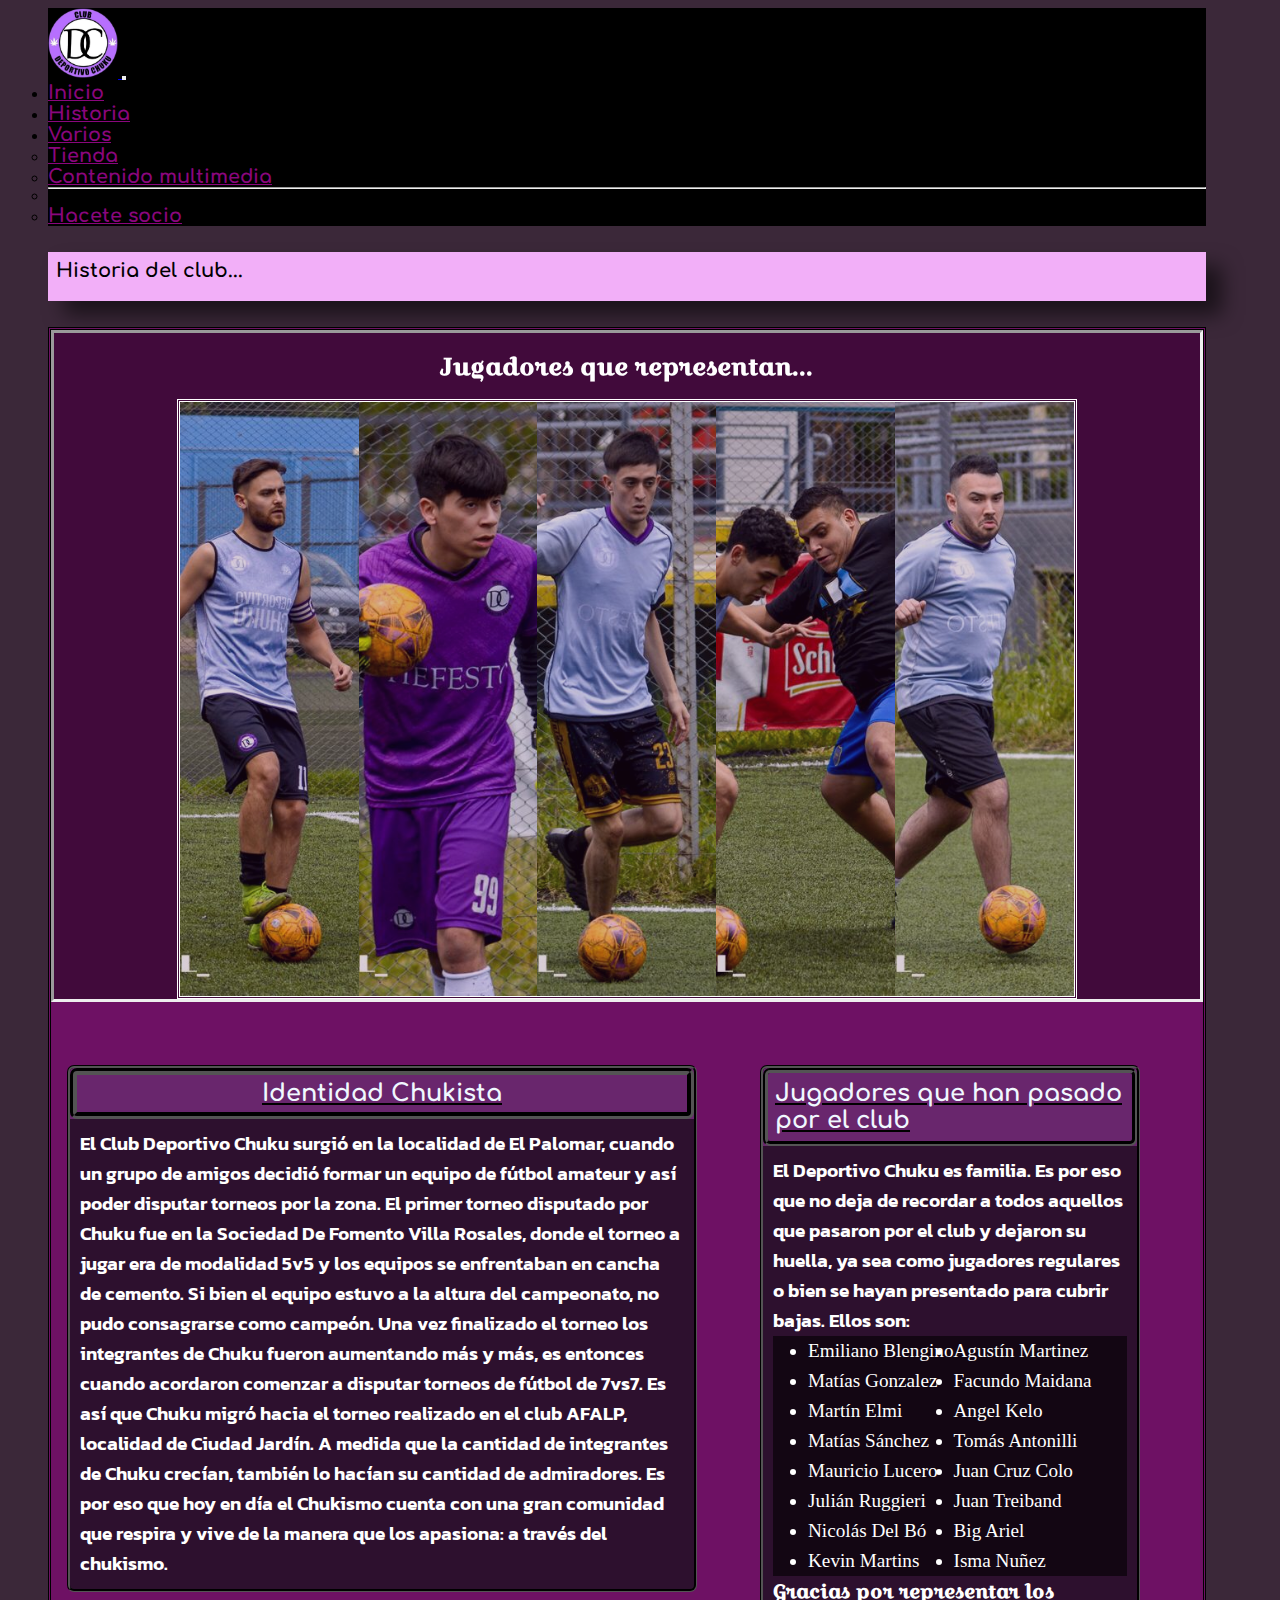
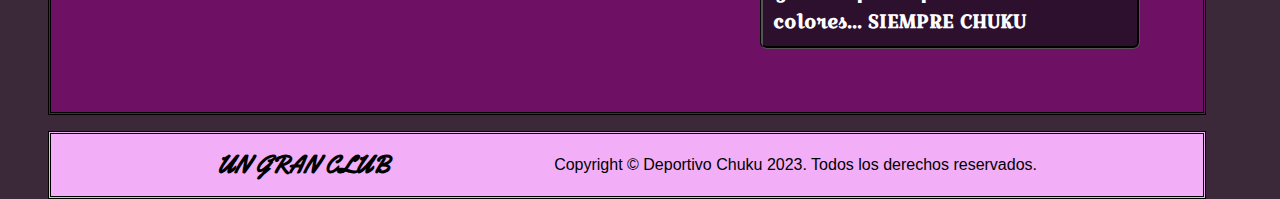
==== commit 841f8115: "posiblemente terminado" ====
--- a/pages/historia.html
+++ b/pages/historia.html
@@ -5,11 +5,14 @@
     <meta charset="UTF-8">
     <meta name="viewport" content="width=device-width, initial-scale=1.0">
     <title>El club</title>
+    <meta name="description" content="Origen y explicación del surgimiento de un equipo tan grande como lo es Deportivo Chuku. Siempre adelante, con convicción y respeto.">
+    <meta name="keywords" content="Historia, Origen Club, Inicios, Plantel, Chukismo">
     <link rel="shortcut icon" href="../img/373457919_823602049465011_2168147339345366037_n.jpg" type="image/x-icon">
     <link rel="stylesheet" href="https://cdnjs.cloudflare.com/ajax/libs/font-awesome/6.4.2/css/all.min.css">
     <link href="https://cdn.jsdelivr.net/npm/bootstrap@5.3.2/dist/css/bootstrap.min.css" rel="stylesheet"
         integrity="sha384-T3c6CoIi6uLrA9TneNEoa7RxnatzjcDSCmG1MXxSR1GAsXEV/Dwwykc2MPK8M2HN" crossorigin="anonymous">
-    <link rel="stylesheet" href="../estilos/estilos.css">
+        <link href="https://unpkg.com/aos@2.3.1/dist/aos.css" rel="stylesheet">
+        <link rel="stylesheet" href="../estilos/estilos.css">
 </head>
 
 <body class="cuerpo-historia">
@@ -65,6 +68,20 @@
 
 
     <main class="contenido-historia">
+        <div class="contenedor-planteles" data-aos="fade-right" data-aos-duration="1500">
+            <h2>Jugadores que representan...</h2>
+            
+            <section class="carruzel">
+                <img src="../img/img para historia/juanchiii.jpg" alt="">
+                <img src="../img/img para historia/niquiii.jpg" alt="">
+                <img src="../img/img para historia/tinchoooo.jpg" alt="">
+                <img src="../img/img para historia/totoooo.jpg" alt="">
+                <img src="../img/img para historia/budiii.jpg" alt="">
+        
+            </section>
+
+
+        </div>
         <div class="contenedor-tarjetas">
             <section class="historia scale-in-ver-bottom">
                 <div class="titulo-historia">
@@ -153,32 +170,7 @@
 
         
         
-        <div class="contenedor-planteles">
-            <h2>Planteles a lo largo del tiempo...</h2>
-            
-            <div class="card" style="width: 18rem;">
-                <img src="../img/img para historia/68df70c7-b6f0-4f63-acbf-ec2bbee894bc.jpg" class="card-img-top" alt="..." id="plantel">
-                <div class="card-body">
-                  <p class="card-text">Plantel 2021</p>
-                </div>
-              </div>
-
-              <div class="card" style="width: 18rem;">
-                <img src="../img/img para historia/ab651ca0-3a6e-4a2f-aa6a-01c6b421ac31.jpg" class="card-img-top" alt="..." id="plantel">
-                <div class="card-body">
-                  <p class="card-text">Plantel 2022</p>
-                </div>
-              </div>
-
-              <div class="card" style="width: 18rem;">
-                <img src="../img/img para historia/70f5bee4-52b9-4c45-8583-e9f230c97e09.jpg" class="card-img-top" alt="..." id="plantel" >
-                <div class="card-body">
-                  <p class="card-text">Plantel 2023</p>
-                </div>
-              </div>
-
-
-        </div>
+        
 
         
     
@@ -211,6 +203,10 @@
     <script src="https://cdn.jsdelivr.net/npm/bootstrap@5.3.2/dist/js/bootstrap.bundle.min.js"
         integrity="sha384-C6RzsynM9kWDrMNeT87bh95OGNyZPhcTNXj1NW7RuBCsyN/o0jlpcV8Qyq46cDfL"
         crossorigin="anonymous"></script>
+        <script src="https://unpkg.com/aos@2.3.1/dist/aos.js"></script>
+        <script>
+            AOS.init();
+        </script>
 </body>
 
 </html>--- a/estilos/estilos.css
+++ b/estilos/estilos.css
@@ -6,7 +6,7 @@
 @import url("https://fonts.googleapis.com/css2?family=Comfortaa:wght@300&family=Croissant+One&family=Montserrat:wght@500&family=Yellowtail&display=swap");
 @import url("https://fonts.googleapis.com/css2?family=Kanit:wght@100&display=swap");
 .scale-up-hor-left {
-  animation: scale-up-hor-left 2s cubic-bezier(0.39, 0.575, 0.565, 1) both;
+  animation: scale-up-hor-left 1.5s cubic-bezier(0.39, 0.575, 0.565, 1) both;
 }
 
 @keyframes scale-up-hor-left {
@@ -20,7 +20,7 @@
   }
 }
 .scale-up-hor-right {
-  animation: scale-up-hor-right 2s cubic-bezier(0.39, 0.575, 0.565, 1) both;
+  animation: scale-up-hor-right 1.5s cubic-bezier(0.39, 0.575, 0.565, 1) both;
 }
 
 @keyframes scale-up-hor-right {
@@ -71,80 +71,126 @@
 }
 
 .cuerpo-inicio {
-  margin: 0.5rem;
-  display: grid;
-  grid-template-columns: 0.1fr 0.1fr 1fr 1fr 0.1fr;
-  grid-template-rows: 0.1fr 0.1fr 1fr 1fr 0.1fr;
-  -moz-column-gap: 1rem;
-       column-gap: 1rem;
-  row-gap: 1rem;
   background-color: rgb(59, 40, 57);
+}
+.cuerpo-inicio header {
+  margin-top: 0.5rem;
+  margin-bottom: 2.1rem;
   margin-left: 3rem;
-  grid-template-areas: "encabezado encabezado encabezado encabezado" "frase frase frase frase" "contenido contenido contenido contenido" "contenido contenido contenido contenido" "footer footer footer footer";
-}
-.cuerpo-inicio .encabezado {
-  grid-area: encabezado;
+  margin-right: 3rem;
+}
+
+.main-inicio {
   background-color: black;
 }
-.cuerpo-inicio .frase {
-  background-color: rgb(242, 175, 248);
-  margin-top: 10px;
-  margin-bottom: 10px;
-  font-size: small;
-  font-family: "Comfortaa", cursive;
-  box-shadow: 16px 14px 20px rgba(0, 0, 0, 0.5490196078);
-  grid-area: frase;
-  padding: 0.5rem;
-}
-.cuerpo-inicio .contenido {
-  grid-area: contenido;
-  background-color: #6e1164;
-  border-style: double;
-  display: flex;
-  border-color: rgba(255, 255, 255, 0.603);
-  /*corchete de noticias */
-}
-.cuerpo-inicio .contenido .noticias {
-  float: left;
+.main-inicio .hero {
+  min-height: 100vh;
+  position: relative;
+}
+.main-inicio .hero h1 {
+  background-color: rgba(128, 0, 128, 0.751);
+}
+.main-inicio .hero p {
+  background-color: rgba(0, 0, 0, 0.758);
+  font-size: x-large;
+}
+.main-inicio .hero .advertisment {
+  position: relative;
+  z-index: 2;
+  display: flex;
+  flex-direction: column;
+  justify-content: center;
+  align-items: center;
+  color: white;
+  padding: 1rem;
+}
+.main-inicio .hero .fondo-animado {
+  position: absolute;
+  top: 0;
+  left: 0;
+  width: 100%;
+  height: 100%;
+  -o-object-fit: cover;
+     object-fit: cover;
+}
+.main-inicio .hero .capa {
+  position: absolute;
+  top: 0;
+  left: 0;
+  width: 100%;
+  height: 100%;
+  width: 100%;
+  height: 100%;
+  background-color: rgba(58, 57, 57, 0.6);
+  mix-blend-mode: overlay;
+}
+.main-inicio .separador {
+  background-color: white;
+  display: flex;
+  width: 100%;
+  min-height: -moz-fit-content;
+  min-height: fit-content;
+  justify-content: space-around;
+  padding: 1rem;
+}
+.main-inicio .separador p {
+  font-size: x-large;
+  font-family: cursive;
+  padding: 0.2rem;
+}
+.main-inicio .separador .tabla {
+  display: flex;
+  flex-direction: column;
+  align-items: center;
+  justify-content: center;
+  border-left: 0.2rem solid #5a2155;
+  border-top: 0.2rem solid #5a2155;
+  border-right: 0.7rem solid #5a2155;
+  border-bottom: 0.5rem solid #5a2155;
+}
+.main-inicio .separador .buzo-nuevo {
+  display: flex;
+  flex-direction: column;
+  align-items: center;
+  justify-content: center;
+  border-left: 0.2rem solid #5a2155;
+  border-top: 0.2rem solid #5a2155;
+  border-right: 0.7rem solid #5a2155;
+  border-bottom: 0.5rem solid #5a2155;
+}
+.main-inicio .contenedor-inicio {
+  display: flex;
+  padding: 1rem;
+  border-top: 0.2rem double purple;
+  gap: 1rem;
+}
+.main-inicio .contenedor-inicio .noticias {
   height: -moz-fit-content;
   height: fit-content;
   width: 55%;
-  margin: 20px;
   background-color: rgb(0, 0, 0);
   background-size: cover;
   border-color: blueviolet;
   border-style: inset;
-  /*corchete de noticia victoria */
-  /*noticia fixture*/
-}
-.cuerpo-inicio .contenido .noticias .noticia-victoria {
+  position: relative;
+  z-index: 2;
+}
+.main-inicio .contenedor-inicio .noticias .noticia-victoria {
   padding: 5px;
   border-style: outset;
   border-color: antiquewhite;
   border-width: 3px;
 }
-.cuerpo-inicio .contenido .noticias .noticia-victoria #titulo-noticias {
-  padding-left: 10px;
-  font-family: "Comfortaa", cursive;
-  color: aliceblue;
-}
-.cuerpo-inicio .contenido .noticias .noticia-victoria #descripcion-noticia {
-  padding: 10px;
-  padding-bottom: 7px;
-  color: aliceblue;
-  font-size: larger;
-  font-family: "Trebuchet MS", "Lucida Sans Unicode", "Lucida Grande", "Lucida Sans", Arial, sans-serif;
-}
-.cuerpo-inicio .contenido .noticias .noticia-victoria .contenedor-imagen-texto {
+.main-inicio .contenedor-inicio .noticias .noticia-victoria .contenedor-imagen-texto {
   position: relative;
   display: inline-block;
   text-align: center;
 }
-.cuerpo-inicio .contenido .noticias .noticia-victoria .contenedor-imagen-texto .imagen-formacion {
-  display: flex;
-  align-items: center;
-}
-.cuerpo-inicio .contenido .noticias .noticia-victoria .texto-encima {
+.main-inicio .contenedor-inicio .noticias .noticia-victoria .contenedor-imagen-texto .imagen-formacion {
+  display: flex;
+  align-items: center;
+}
+.main-inicio .contenedor-inicio .noticias .noticia-victoria .contenedor-imagen-texto .texto-encima {
   font-size: xx-large;
   background-color: rgba(0, 0, 0, 0.652);
   color: aliceblue;
@@ -153,34 +199,22 @@
   left: 50%;
   transform: translate(-50%, -50%);
 }
-.cuerpo-inicio .contenido .noticias .noticia-fixture {
+.main-inicio .contenedor-inicio .noticias .noticia-fixture {
   padding: 5px;
   border-style: outset;
   border-color: antiquewhite;
   border-width: 3px;
 }
-.cuerpo-inicio .contenido .noticias .noticia-fixture .contenedor-imagen-texto {
+.main-inicio .contenedor-inicio .noticias .noticia-fixture .contenedor-imagen-texto {
   position: relative;
   display: inline-block;
   text-align: center;
 }
-.cuerpo-inicio .contenido .noticias .noticia-fixture .contenedor-imagen-texto .imagen-formacion {
-  display: flex;
-  align-items: center;
-}
-.cuerpo-inicio .contenido .noticias .noticia-fixture #titulo-noticias {
-  padding-left: 10px;
-  font-family: "Comfortaa", cursive;
-  color: aliceblue;
-}
-.cuerpo-inicio .contenido .noticias .noticia-fixture #descripcion-noticia {
-  padding: 10px;
-  padding-bottom: 7px;
-  color: aliceblue;
-  font-size: larger;
-  font-family: "Trebuchet MS", "Lucida Sans Unicode", "Lucida Grande", "Lucida Sans", Arial, sans-serif;
-}
-.cuerpo-inicio .contenido .noticias .noticia-fixture .texto-encima {
+.main-inicio .contenedor-inicio .noticias .noticia-fixture .contenedor-imagen-texto .imagen-formacion {
+  display: flex;
+  align-items: center;
+}
+.main-inicio .contenedor-inicio .noticias .noticia-fixture .contenedor-imagen-texto .texto-encima {
   font-size: xx-large;
   background-color: rgba(0, 0, 0, 0.652);
   color: aliceblue;
@@ -189,36 +223,22 @@
   left: 50%;
   transform: translate(-50%, -50%);
 }
-.cuerpo-inicio .contenido .goleadores {
-  display: flex;
-  margin-top: 3vh;
-  flex-direction: column;
-  height: -moz-fit-content;
-  height: fit-content;
-  background-color: rgba(0, 0, 0, 0.487);
-  border-color: blueviolet;
-  border-style: inset;
-}
-.cuerpo-inicio .contenido .goleadores #lista {
-  font-family: "Franklin Gothic Medium", "Arial Narrow", Arial, sans-serif;
-  padding: 5px;
-  border-style: outset;
-  border-color: antiquewhite;
-  border-width: 3px;
-  list-style: none;
-  font-size: medium;
-  color: aliceblue;
-  margin: 2px;
-}
-.cuerpo-inicio .contenido .goleadores #descripcion-noticia {
+
+#titulo-noticias {
+  padding-left: 10px;
+  font-family: "Comfortaa", cursive;
+  color: aliceblue;
+}
+
+#descripcion-noticia {
   padding: 10px;
   padding-bottom: 7px;
   color: aliceblue;
   font-size: larger;
   font-family: "Trebuchet MS", "Lucida Sans Unicode", "Lucida Grande", "Lucida Sans", Arial, sans-serif;
 }
-.cuerpo-inicio .contenido .borde-derecho {
-  margin: 7px;
+
+.borde-derecho {
   flex-direction: column;
   background-color: black;
   display: flex;
@@ -226,19 +246,28 @@
   height: fit-content;
   border-color: blueviolet;
   border-style: inset;
-}
-.cuerpo-inicio .contenido .borde-derecho p {
+  background-color: rgb(0, 0, 0);
+  background-size: cover;
+  border-color: blueviolet;
+  border-style: inset;
+  position: relative;
+  z-index: 2;
+}
+
+.borde-derecho p {
   color: aliceblue;
   font-size: x-large;
   font-family: "Comfortaa", cursive;
   font-family: "Croissant One", cursive;
 }
-.cuerpo-inicio .contenido .borde-derecho #icono-hashtag {
-  display: flex;
-  justify-content: center;
-  align-items: center;
-}
-.cuerpo-inicio .contenido .borde-derecho .iconos {
+
+#icono-hashtag {
+  display: flex;
+  justify-content: center;
+  align-items: center;
+}
+
+.iconos {
   font-size: xx-large;
   padding: 5px;
   display: flex;
@@ -246,28 +275,57 @@
   justify-content: space-around;
   list-style: none;
 }
-.cuerpo-inicio .contenido .borde-derecho .iconos a {
+
+.iconos a {
   color: #6e1164;
 }
-.cuerpo-inicio .contenido .borde-derecho .iconos .mapa-frase {
+
+#cancion-cancha {
+  color: aliceblue;
+  font-size: large;
+  padding: 15px;
+}
+
+.mapa-frase {
   padding: 5px;
   border-style: double;
   border-color: blueviolet;
 }
-.cuerpo-inicio .contenido .borde-derecho #cancion-cancha {
-  color: aliceblue;
-  font-size: large;
-  padding: 15px;
-}
-.cuerpo-inicio .contenido .borde-derecho #descripcion-noticia {
-  padding: 10px;
-  padding-bottom: 7px;
-  color: aliceblue;
-  font-size: larger;
-  font-family: "Trebuchet MS", "Lucida Sans Unicode", "Lucida Grande", "Lucida Sans", Arial, sans-serif;
-}
-
-/*corchete del body */
+
+.footer {
+  grid-area: footer;
+  display: flex;
+  justify-content: space-evenly;
+  align-items: center;
+  background-color: rgb(242, 175, 248);
+  border-style: double;
+}
+
+.footer p {
+  font-family: Impact, Haettenschweiler, "Arial Narrow Bold", sans-serif;
+}
+
+.footer h2 {
+  font-family: "Yellowtail", cursive;
+}
+
+.focus-in-contract-bck {
+  animation: focus-in-contract-bck 2s cubic-bezier(0.25, 0.46, 0.45, 0.94) both;
+}
+
+@keyframes focus-in-contract-bck {
+  0% {
+    letter-spacing: 1em;
+    transform: translateZ(300px);
+    filter: blur(12px);
+    opacity: 0;
+  }
+  100% {
+    transform: translateZ(12px);
+    filter: blur(0);
+    opacity: 1;
+  }
+}
 .cuerpo-multimedia {
   margin: 0.5rem;
   display: grid;
@@ -324,6 +382,9 @@
   box-shadow: 16px 14px 20px rgba(0, 0, 0, 0.5490196078);
   justify-content: center;
   align-items: center;
+}
+.cuerpo-multimedia .contenido-multimedia .muestra-de-partidos .videos-torneo {
+  gap: 0.5rem;
 }
 .cuerpo-multimedia .contenido-multimedia .muestra-de-partidos #textos-arriba-de-links {
   font-family: "Trebuchet MS", "Lucida Sans Unicode", "Lucida Grande", "Lucida Sans", Arial, sans-serif;
@@ -432,7 +493,7 @@
 }
 .cuerpo-historia .contenido-historia .contenedor-tarjetas {
   display: flex;
-  align-items: center;
+  align-items: first baseline;
   justify-content: center;
 }
 .cuerpo-historia .contenido-historia .contenedor-tarjetas .historia {
@@ -474,9 +535,6 @@
   font-family: "Kanit", sans-serif;
   font-weight: 600;
 }
-.cuerpo-historia .contenido-historia .contenedor-tarjetas .historia:hover {
-  transform: scale(1.1, 1.1);
-}
 .cuerpo-historia .contenido-historia .jugadores {
   margin: 7vh;
   display: flex;
@@ -532,41 +590,39 @@
   font-family: "Comfortaa", cursive;
   font-family: "Croissant One", cursive;
 }
-.cuerpo-historia .contenido-historia .jugadores:hover {
-  transform: scale(1.1, 1.1);
-  transform: radial-gradient(circle, violet, black);
-}
 .cuerpo-historia .contenido-historia .contenedor-planteles {
   display: flex;
   align-items: center;
   justify-content: space-evenly;
-  flex-direction: row;
+  flex-direction: column;
   border-style: inset;
-  border-radius: 2vh;
   background-color: rgba(0, 0, 0, 0.406);
 }
 .cuerpo-historia .contenido-historia .contenedor-planteles h2 {
   font-family: "Comfortaa", cursive;
   font-family: "Croissant One", cursive;
-  color: aqua;
+  color: white;
   padding: 1rem;
 }
-.cuerpo-historia .contenido-historia .contenedor-planteles .card {
-  display: flex;
-  height: -moz-fit-content;
-  height: fit-content;
-  background-color: #55a8e4;
-  border-radius: 2vh;
-  justify-content: center;
-  align-items: center;
-  margin: 1rem;
-}
-.cuerpo-historia .contenido-historia .contenedor-planteles .card p {
-  font-family: "Comfortaa", cursive;
-}
-.cuerpo-historia .contenido-historia .contenedor-planteles .card #plantel {
-  max-width: 700px;
-  max-height: 300px;
+.cuerpo-historia .contenido-historia .contenedor-planteles .carruzel {
+  display: flex;
+  width: 900px;
+  height: 600px;
+  border: double white;
+}
+.cuerpo-historia .contenido-historia .contenedor-planteles .carruzel img {
+  width: 0px;
+  flex-grow: 1;
+  -o-object-fit: cover;
+     object-fit: cover;
+  opacity: 0.8;
+  transition: 0.5s ease;
+}
+.cuerpo-historia .contenido-historia .contenedor-planteles .carruzel img:hover {
+  cursor: crosshair;
+  width: 300px;
+  opacity: 1;
+  filter: contrast(120%);
 }
 
 .cuerpo-tienda {
@@ -747,8 +803,20 @@
 }
 .cuerpo-socio .contenido-socios {
   grid-area: contenido-socios;
-  background-color: #d2c8d1;
+  background-color: #492746;
   border-style: double;
+}
+.cuerpo-socio .contenido-socios .tarjetas-socios {
+  display: flex;
+  align-items: first baseline;
+  justify-content: center;
+  gap: 4rem;
+  padding: 2rem;
+}
+.cuerpo-socio .contenido-socios .presentador {
+  display: flex;
+  justify-content: space-around;
+  align-items: center;
 }
 .cuerpo-socio .contenido-socios .formulario {
   margin: 3rem;
@@ -757,7 +825,7 @@
   background-color: #e9b0f9;
 }
 .cuerpo-socio .contenido-socios .formulario .inputs {
-  background-image: radial-gradient(circle, violet, black);
+  background-image: radial-gradient(circle, rgb(163, 101, 163), black);
   align-items: center;
   justify-content: center;
   padding: 5px;
@@ -841,13 +909,88 @@
   .cuerpo-historia .contenido-historia .jugadores {
     width: 100vh;
   }
-  .cuerpo-historia .contenido-historia .contenedor-planteles {
+  .cuerpo-historia .contenido-historia .contenedor-planteles .carruzel {
+    max-width: -moz-min-content;
+    max-width: min-content;
+  }
+  .cuerpo-historia .contenido-historia .contenedor-planteles .carruzel img {
+    width: 8vh;
+  }
+  .cuerpo-historia .contenido-historia .contenedor-planteles .carruzel:hover {
+    transition: 10s;
+  }
+  .cuerpo-inicio {
+    margin: 0.1rem;
+    display: flex;
     flex-direction: column;
-  }
-  .cuerpo-historia .contenido-historia .contenedor-planteles .card {
-    width: 100vh;
-  }
-}
-/*cosas del inicio*/
-/*el club*/
-/* socios *//*# sourceMappingURL=estilos.css.map */+    width: 100%;
+  }
+  .cuerpo-inicio .main-inicio .separador {
+    flex-direction: column;
+  }
+  .cuerpo-inicio .main-inicio .separador img {
+    width: 40vh;
+  }
+  .cuerpo-inicio .main-inicio .contenedor-inicio {
+    flex-direction: column;
+  }
+  .cuerpo-inicio .main-inicio .contenedor-inicio .noticias {
+    width: -moz-fit-content;
+    width: fit-content;
+    flex-grow: 0;
+    display: flex;
+    flex-direction: column;
+  }
+  .cuerpo-inicio .main-inicio .contenedor-inicio .noticias img {
+    width: 250px;
+    height: 150px;
+  }
+  .cuerpo-inicio .main-inicio .contenedor-inicio .noticias .contenedor-imagen-texto .texto-encima {
+    font-size: small;
+  }
+  .cuerpo-inicio .main-inicio .contenedor-inicio .borde-derecho .mapa-frase iframe {
+    width: 300px;
+    height: 150px;
+  }
+  .cuerpo-inicio .footer h2 {
+    font-size: medium;
+  }
+  .cuerpo-inicio .footer p {
+    font-size: small;
+  }
+  .cuerpo-multimedia {
+    margin: 0.1rem;
+    display: flex;
+    flex-direction: column;
+    width: 100%;
+  }
+  .cuerpo-multimedia .contenido-multimedia {
+    display: flex;
+    flex-direction: column;
+  }
+  .cuerpo-multimedia .contenido-multimedia .muestra-de-partidos {
+    margin: 0;
+  }
+  .cuerpo-multimedia .contenido-multimedia .muestra-de-partidos .videos-torneo #textos-arriba-de-links {
+    font-size: medium;
+  }
+  .cuerpo-multimedia .contenido-multimedia .muestra-de-partidos .videos-torneo iframe {
+    width: 290px;
+    height: 200;
+  }
+  .cuerpo-multimedia .contenido-multimedia .muestra-de-fotos {
+    margin-left: 15px;
+    width: -moz-fit-content;
+    width: fit-content;
+  }
+  .cuerpo-multimedia .contenido-multimedia .muestra-de-fotos .carousel {
+    width: 290px;
+    height: 200;
+  }
+  .cuerpo-multimedia .footer h2 {
+    font-size: medium;
+  }
+  .cuerpo-multimedia .footer p {
+    font-size: small;
+  }
+}/*# sourceMappingURL=estilos.css.map */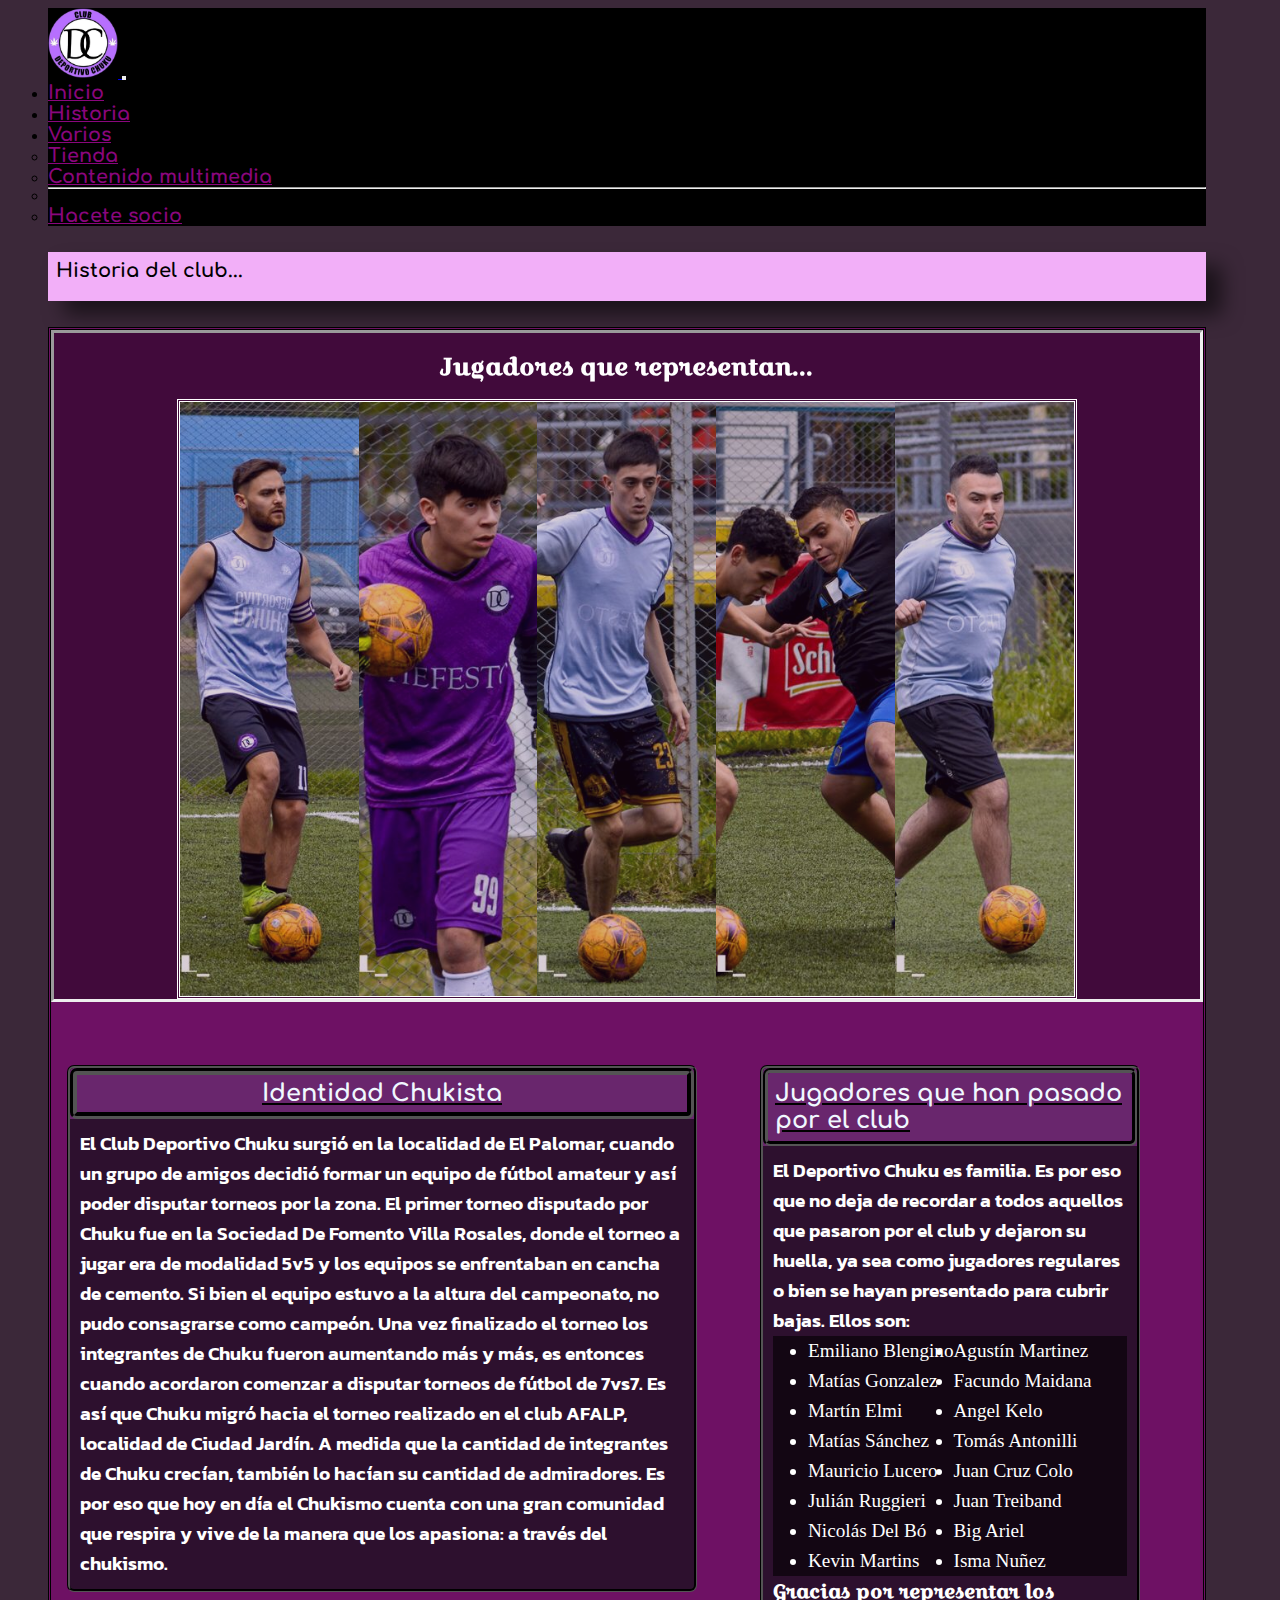
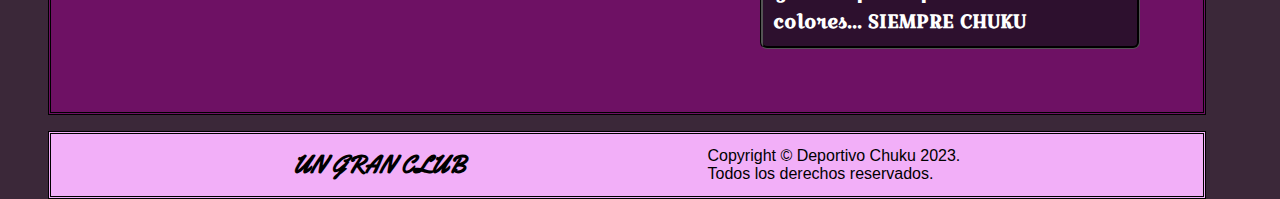
==== commit dee6b195: "chequeando errores" ====
--- a/pages/historia.html
+++ b/pages/historia.html
@@ -1,5 +1,5 @@
 <!DOCTYPE html>
-<html lang="en">
+<html lang="es">
 
 <head>
     <meta charset="UTF-8">
@@ -189,7 +189,8 @@
             <h2>UN GRAN CLUB</h2>
         </div>
         <div>
-            <p>Copyright © Deportivo Chuku 2023. Todos los derechos reservados.</p>
+            <p>Copyright © Deportivo Chuku 2023. <br>
+                Todos los derechos reservados.</p>
         </div>
 
 
